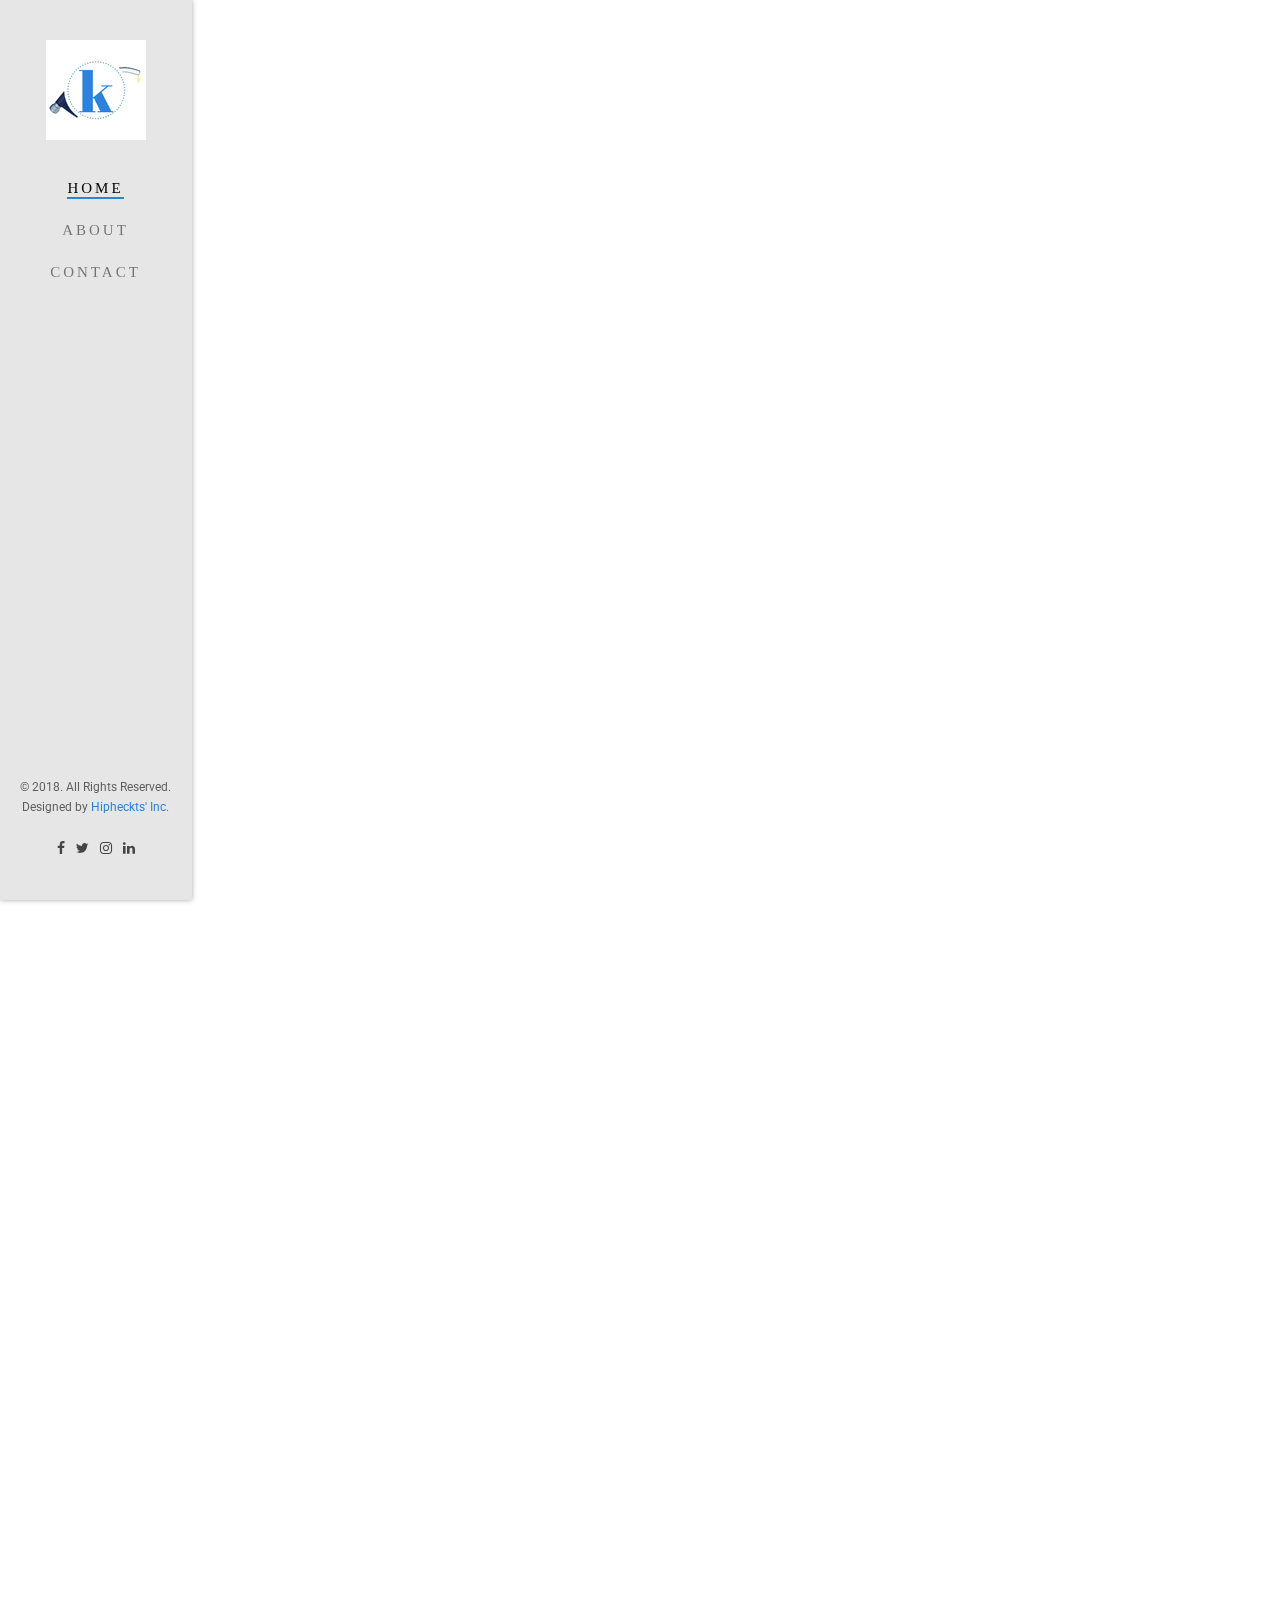
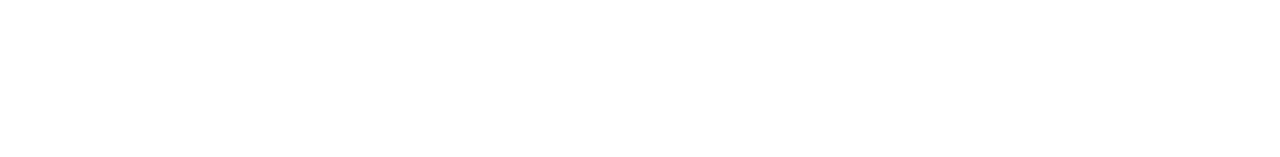
==== about.html @ 9c69fb2a "meta" ====
<!DOCTYPE html>
<!--[if lt IE 7]>      <html class="no-js lt-ie9 lt-ie8 lt-ie7"> <![endif]-->
<!--[if IE 7]>         <html class="no-js lt-ie9 lt-ie8"> <![endif]-->
<!--[if IE 8]>         <html class="no-js lt-ie9"> <![endif]-->
<!--[if gt IE 8]><!-->
<html class="no-js">
<!--<![endif]-->

<head>
    <meta charset="utf-8">
    <meta http-equiv="X-UA-Compatible" content="IE=edge">
    <title>Keemfat</title>
    <meta name="viewport" content="width=device-width, initial-scale=1">
    <meta name="description" content="" />
    <meta name="keywords" content="" />
    <meta name="author" content="Hipheckts' Inc." />

    <!-- 
	//////////////////////////////////////////////////////
		
	Website: 		http://hipheckts.github.io/
	Email: 			hipheckt@gmail.com
	Twitter: 		http://twitter.com/hipheckts
	Facebook: 		https://www.facebook.com/afuwapeifeoluwa

	//////////////////////////////////////////////////////
	-->

    <!-- Facebook and Twitter integration -->
    <meta property="og:title" content="" />
    <meta property="og:image" content="" />
    <meta property="og:url" content="" />
    <meta property="og:site_name" content="" />
    <meta property="og:description" content="" />
    <meta name="twitter:title" content="" />
    <meta name="twitter:image" content="" />
    <meta name="twitter:url" content="" />
    <meta name="twitter:card" content="" />

    <!-- Place favicon.ico and apple-touch-icon.png in the root directory -->
    <link rel="shortcut icon" href="favicon.ico">

    <link href='https://fonts.googleapis.com/css?family=Roboto:400,300,600,400italic,700' rel='stylesheet' type='text/css'>
    <link href='https://fonts.googleapis.com/css?family=Montserrat:400,700' rel='stylesheet' type='text/css'>

    <!-- Animate.css -->
    <link rel="stylesheet" href="css/animate.css">
    <!-- Icomoon Icon Fonts-->
    <link rel="stylesheet" href="css/icomoon.css">
    <!-- Bootstrap  -->
    <link rel="stylesheet" href="css/bootstrap.css">
    <!-- Owl Carousel -->
    <link rel="stylesheet" href="css/owl.carousel.min.css">
    <link rel="stylesheet" href="css/owl.theme.default.min.css">
    <!-- Theme style  -->
    <link rel="stylesheet" href="css/style.css">

    <!-- Modernizr JS -->
    <script src="js/modernizr-2.6.2.min.js"></script>
    <!-- FOR IE9 below -->
    <!--[if lt IE 9]>
	<script src="js/respond.min.js"></script>
	<![endif]-->

</head>

<body>
    <div id="fh5co-page">
        <a href="#" class="js-fh5co-nav-toggle fh5co-nav-toggle"><i></i></a>
        <aside id="fh5co-aside" role="complementary" class="border js-fullheight">

            <h1 id="fh5co-logo">
                <a href="index.html"><img src="images/logo-colored.png" alt="Free HTML5 Bootstrap Website Template"></a>
            </h1>
            <nav id="fh5co-main-menu" role="navigation">
                <ul>
                    <li class="fh5co-active"><a href="index.html">Home</a></li>
                    <li><a href="about.html">About</a></li>
                    <li><a href="contact.html">Contact</a></li>
                </ul>
            </nav>

            <div class="fh5co-footer">
                <p><small>&copy; 2018. All Rights Reserved.</span> <span>Designed by <a href="http://hipheckts.github.co/" target="_blank">Hipheckts' Inc.</a> </span></small></p>
                <ul>
                    <li><a href="#"><i class="icon-facebook"></i></a></li>
                    <li><a href="#"><i class="icon-twitter"></i></a></li>
                    <li><a href="#"><i class="icon-instagram"></i></a></li>
                    <li><a href="#"><i class="icon-linkedin"></i></a></li>
                </ul>
            </div>

        </aside>

        <div id="fh5co-main">

            <div class="fh5co-narrow-content">
                <div class="row">
                    <div class="col-md-5">
                        <h2 class="fh5co-heading animate-box" data-animate-effect="fadeInLeft">Keemfat Engineering Limited</h2>
                        <p class="fh5co-lead animate-box" data-animate-effect="fadeInLeft">Suppliers of different kinds of Petroleum Pumps, Maintenance and Repair Engineers</p>
                        <p class="animate-box" data-animate-effect="fadeInLeft"> We help with the procurement of standard fuel dispenser pumps all over Nigeria.</p>
                    </div>
                    <div class="col-md-6 col-md-push-1 animate-box" data-animate-effect="fadeInLeft">
                        <img src="images/j.jpg" width="auto" height="auto" alt="" class="img-responsive">
                    </div>
                </div>

            </div>

            <div class="fh5co-narrow-content  animate-box fh5co-border-bottom" data-animate-effect="fadeInLeft">
                <h2 class="fh5co-heading">Engineers</span>
                </h2>

                <div class="row">
                    <div class="col-md-4 fh5co-staff">
                        <img src="images/person3.jpg" alt="" class="img-responsive">
                        <h3>Akinbode Abdulhakeem</h3>
                        <h4>Engineer, CEO</h4>
                        <p>A professional mechanical engineer with wide range of experience in hydraulics and petroleum products.</p>
                        <ul class="fh5co-social">
                            <li><a href="#"><i class="icon-google"></i></a></li>
                            <li><a href="#"><i class="icon-dribbble"></i></a></li>
                            <li><a href="#"><i class="icon-twitter"></i></a></li>
                            <li><a href="#"><i class="icon-facebook"></i></a></li>
                            <li><a href="#"><i class="icon-instagram"></i></a></li>
                        </ul>
                    </div>
                </div>
            </div>

            <div class="fh5co-narrow-content">
                <div class="row">
                    <div class="col-md-4 animate-box" data-animate-effect="fadeInLeft">
                        <h1 class="fh5co-heading-colored">Get in touch</h1>
                    </div>
                </div>
                <div class="row">
                    <div class="col-md-12 animate-box" data-animate-effect="fadeInLeft">
                        <p class="fh5co-lead">Reach out to us today...Let's make your plant or station <b> The Next Big Thing</b></p>
                        <p><a href="contact.html" class="btn btn-primary btn-outline">Reach Us NOW!</a></p>
                    </div>

                </div>
            </div>

        </div>
    </div>

    <!-- jQuery -->
    <script src="js/jquery.min.js"></script>
    <!-- jQuery Easing -->
    <script src="js/jquery.easing.1.3.js"></script>
    <!-- Bootstrap -->
    <script src="js/bootstrap.min.js"></script>
    <!-- Carousel -->
    <script src="js/owl.carousel.min.js"></script>
    <!-- Stellar -->
    <script src="js/jquery.stellar.min.js"></script>
    <!-- Waypoints -->
    <script src="js/jquery.waypoints.min.js"></script>
    <!-- Counters -->
    <script src="js/jquery.countTo.js"></script>


    <!-- MAIN JS -->
    <script src="js/main.js"></script>

</body>

</html>
---- css/icomoon.css ----
@font-face {
    font-family: 'icomoon';
    src:    url('../fonts/icomoon/icomoon.eot?195opb');
    src:    url('../fonts/icomoon/icomoon.eot?195opb#iefix') format('embedded-opentype'),
        url('../fonts/icomoon/icomoon.ttf?195opb') format('truetype'),
        url('../fonts/icomoon/icomoon.woff?195opb') format('woff'),
        url('../fonts/icomoon/icomoon.svg?195opb#icomoon') format('svg');
    font-weight: normal;
    font-style: normal;
}

[class^="icon-"], [class*=" icon-"] {
    /* use !important to prevent issues with browser extensions that change fonts */
    font-family: 'icomoon' !important;
    speak: none;
    font-style: normal;
    font-weight: normal;
    font-variant: normal;
    text-transform: none;
    line-height: 1;

    /* Better Font Rendering =========== */
    -webkit-font-smoothing: antialiased;
    -moz-osx-font-smoothing: grayscale;
}

.icon-glass:before {
    content: "\f000";
}
.icon-music:before {
    content: "\f001";
}
.icon-search:before {
    content: "\f002";
}
.icon-envelope-o:before {
    content: "\f003";
}
.icon-heart:before {
    content: "\f004";
}
.icon-star:before {
    content: "\f005";
}
.icon-star-o:before {
    content: "\f006";
}
.icon-user:before {
    content: "\f007";
}
.icon-film:before {
    content: "\f008";
}
.icon-th-large:before {
    content: "\f009";
}
.icon-th:before {
    content: "\f00a";
}
.icon-th-list:before {
    content: "\f00b";
}
.icon-check:before {
    content: "\f00c";
}
.icon-close:before {
    content: "\f00d";
}
.icon-remove:before {
    content: "\f00d";
}
.icon-times:before {
    content: "\f00d";
}
.icon-search-plus:before {
    content: "\f00e";
}
.icon-search-minus:before {
    content: "\f010";
}
.icon-power-off:before {
    content: "\f011";
}
.icon-signal:before {
    content: "\f012";
}
.icon-cog:before {
    content: "\f013";
}
.icon-gear:before {
    content: "\f013";
}
.icon-trash-o:before {
    content: "\f014";
}
.icon-home:before {
    content: "\f015";
}
.icon-file-o:before {
    content: "\f016";
}
.icon-clock-o:before {
    content: "\f017";
}
.icon-road:before {
    content: "\f018";
}
.icon-download:before {
    content: "\f019";
}
.icon-arrow-circle-o-down:before {
    content: "\f01a";
}
.icon-arrow-circle-o-up:before {
    content: "\f01b";
}
.icon-inbox:before {
    content: "\f01c";
}
.icon-play-circle-o:before {
    content: "\f01d";
}
.icon-repeat:before {
    content: "\f01e";
}
.icon-rotate-right:before {
    content: "\f01e";
}
.icon-refresh:before {
    content: "\f021";
}
.icon-list-alt:before {
    content: "\f022";
}
.icon-lock:before {
    content: "\f023";
}
.icon-flag:before {
    content: "\f024";
}
.icon-headphones:before {
    content: "\f025";
}
.icon-volume-off:before {
    content: "\f026";
}
.icon-volume-down:before {
    content: "\f027";
}
.icon-volume-up:before {
    content: "\f028";
}
.icon-qrcode:before {
    content: "\f029";
}
.icon-barcode:before {
    content: "\f02a";
}
.icon-tag:before {
    content: "\f02b";
}
.icon-tags:before {
    content: "\f02c";
}
.icon-book:before {
    content: "\f02d";
}
.icon-bookmark:before {
    content: "\f02e";
}
.icon-print:before {
    content: "\f02f";
}
.icon-camera:before {
    content: "\f030";
}
.icon-font:before {
    content: "\f031";
}
.icon-bold:before {
    content: "\f032";
}
.icon-italic:before {
    content: "\f033";
}
.icon-text-height:before {
    content: "\f034";
}
.icon-text-width:before {
    content: "\f035";
}
.icon-align-left:before {
    content: "\f036";
}
.icon-align-center:before {
    content: "\f037";
}
.icon-align-right:before {
    content: "\f038";
}
.icon-align-justify:before {
    content: "\f039";
}
.icon-list:before {
    content: "\f03a";
}
.icon-dedent:before {
    content: "\f03b";
}
.icon-outdent:before {
    content: "\f03b";
}
.icon-indent:before {
    content: "\f03c";
}
.icon-video-camera:before {
    content: "\f03d";
}
.icon-image:before {
    content: "\f03e";
}
.icon-photo:before {
    content: "\f03e";
}
.icon-picture-o:before {
    content: "\f03e";
}
.icon-pencil:before {
    content: "\f040";
}
.icon-map-marker:before {
    content: "\f041";
}
.icon-adjust:before {
    content: "\f042";
}
.icon-tint:before {
    content: "\f043";
}
.icon-edit:before {
    content: "\f044";
}
.icon-pencil-square-o:before {
    content: "\f044";
}
.icon-share-square-o:before {
    content: "\f045";
}
.icon-check-square-o:before {
    content: "\f046";
}
.icon-arrows:before {
    content: "\f047";
}
.icon-step-backward:before {
    content: "\f048";
}
.icon-fast-backward:before {
    content: "\f049";
}
.icon-backward:before {
    content: "\f04a";
}
.icon-play:before {
    content: "\f04b";
}
.icon-pause:before {
    content: "\f04c";
}
.icon-stop:before {
    content: "\f04d";
}
.icon-forward:before {
    content: "\f04e";
}
.icon-fast-forward:before {
    content: "\f050";
}
.icon-step-forward:before {
    content: "\f051";
}
.icon-eject:before {
    content: "\f052";
}
.icon-chevron-left:before {
    content: "\f053";
}
.icon-chevron-right:before {
    content: "\f054";
}
.icon-plus-circle:before {
    content: "\f055";
}
.icon-minus-circle:before {
    content: "\f056";
}
.icon-times-circle:before {
    content: "\f057";
}
.icon-check-circle:before {
    content: "\f058";
}
.icon-question-circle:before {
    content: "\f059";
}
.icon-info-circle:before {
    content: "\f05a";
}
.icon-crosshairs:before {
    content: "\f05b";
}
.icon-times-circle-o:before {
    content: "\f05c";
}
.icon-check-circle-o:before {
    content: "\f05d";
}
.icon-ban:before {
    content: "\f05e";
}
.icon-arrow-left:before {
    content: "\f060";
}
.icon-arrow-right:before {
    content: "\f061";
}
.icon-arrow-up:before {
    content: "\f062";
}
.icon-arrow-down:before {
    content: "\f063";
}
.icon-mail-forward:before {
    content: "\f064";
}
.icon-share:before {
    content: "\f064";
}
.icon-expand:before {
    content: "\f065";
}
.icon-compress:before {
    content: "\f066";
}
.icon-plus:before {
    content: "\f067";
}
.icon-minus:before {
    content: "\f068";
}
.icon-asterisk:before {
    content: "\f069";
}
.icon-exclamation-circle:before {
    content: "\f06a";
}
.icon-gift:before {
    content: "\f06b";
}
.icon-leaf:before {
    content: "\f06c";
}
.icon-fire:before {
    content: "\f06d";
}
.icon-eye:before {
    content: "\f06e";
}
.icon-eye-slash:before {
    content: "\f070";
}
.icon-exclamation-triangle:before {
    content: "\f071";
}
.icon-warning:before {
    content: "\f071";
}
.icon-plane:before {
    content: "\f072";
}
.icon-calendar:before {
    content: "\f073";
}
.icon-random:before {
    content: "\f074";
}
.icon-comment:before {
    content: "\f075";
}
.icon-magnet:before {
    content: "\f076";
}
.icon-chevron-up:before {
    content: "\f077";
}
.icon-chevron-down:before {
    content: "\f078";
}
.icon-retweet:before {
    content: "\f079";
}
.icon-shopping-cart:before {
    content: "\f07a";
}
.icon-folder:before {
    content: "\f07b";
}
.icon-folder-open:before {
    content: "\f07c";
}
.icon-arrows-v:before {
    content: "\f07d";
}
.icon-arrows-h:before {
    content: "\f07e";
}
.icon-bar-chart:before {
    content: "\f080";
}
.icon-bar-chart-o:before {
    content: "\f080";
}
.icon-twitter-square:before {
    content: "\f081";
}
.icon-facebook-square:before {
    content: "\f082";
}
.icon-camera-retro:before {
    content: "\f083";
}
.icon-key:before {
    content: "\f084";
}
.icon-cogs:before {
    content: "\f085";
}
.icon-gears:before {
    content: "\f085";
}
.icon-comments:before {
    content: "\f086";
}
.icon-thumbs-o-up:before {
    content: "\f087";
}
.icon-thumbs-o-down:before {
    content: "\f088";
}
.icon-star-half:before {
    content: "\f089";
}
.icon-heart-o:before {
    content: "\f08a";
}
.icon-sign-out:before {
    content: "\f08b";
}
.icon-linkedin-square:before {
    content: "\f08c";
}
.icon-thumb-tack:before {
    content: "\f08d";
}
.icon-external-link:before {
    content: "\f08e";
}
.icon-sign-in:before {
    content: "\f090";
}
.icon-trophy:before {
    content: "\f091";
}
.icon-github-square:before {
    content: "\f092";
}
.icon-upload:before {
    content: "\f093";
}
.icon-lemon-o:before {
    content: "\f094";
}
.icon-phone:before {
    content: "\f095";
}
.icon-square-o:before {
    content: "\f096";
}
.icon-bookmark-o:before {
    content: "\f097";
}
.icon-phone-square:before {
    content: "\f098";
}
.icon-twitter:before {
    content: "\f099";
}
.icon-facebook:before {
    content: "\f09a";
}
.icon-facebook-f:before {
    content: "\f09a";
}
.icon-github:before {
    content: "\f09b";
}
.icon-unlock:before {
    content: "\f09c";
}
.icon-credit-card:before {
    content: "\f09d";
}
.icon-feed:before {
    content: "\f09e";
}
.icon-rss:before {
    content: "\f09e";
}
.icon-hdd-o:before {
    content: "\f0a0";
}
.icon-bullhorn:before {
    content: "\f0a1";
}
.icon-bell-o:before {
    content: "\f0a2";
}
.icon-certificate:before {
    content: "\f0a3";
}
.icon-hand-o-right:before {
    content: "\f0a4";
}
.icon-hand-o-left:before {
    content: "\f0a5";
}
.icon-hand-o-up:before {
    content: "\f0a6";
}
.icon-hand-o-down:before {
    content: "\f0a7";
}
.icon-arrow-circle-left:before {
    content: "\f0a8";
}
.icon-arrow-circle-right:before {
    content: "\f0a9";
}
.icon-arrow-circle-up:before {
    content: "\f0aa";
}
.icon-arrow-circle-down:before {
    content: "\f0ab";
}
.icon-globe:before {
    content: "\f0ac";
}
.icon-wrench:before {
    content: "\f0ad";
}
.icon-tasks:before {
    content: "\f0ae";
}
.icon-filter:before {
    content: "\f0b0";
}
.icon-briefcase:before {
    content: "\f0b1";
}
.icon-arrows-alt:before {
    content: "\f0b2";
}
.icon-group:before {
    content: "\f0c0";
}
.icon-users:before {
    content: "\f0c0";
}
.icon-chain:before {
    content: "\f0c1";
}
.icon-link:before {
    content: "\f0c1";
}
.icon-cloud:before {
    content: "\f0c2";
}
.icon-flask:before {
    content: "\f0c3";
}
.icon-cut:before {
    content: "\f0c4";
}
.icon-scissors:before {
    content: "\f0c4";
}
.icon-copy:before {
    content: "\f0c5";
}
.icon-files-o:before {
    content: "\f0c5";
}
.icon-paperclip:before {
    content: "\f0c6";
}
.icon-floppy-o:before {
    content: "\f0c7";
}
.icon-save:before {
    content: "\f0c7";
}
.icon-square:before {
    content: "\f0c8";
}
.icon-bars:before {
    content: "\f0c9";
}
.icon-navicon:before {
    content: "\f0c9";
}
.icon-reorder:before {
    content: "\f0c9";
}
.icon-list-ul:before {
    content: "\f0ca";
}
.icon-list-ol:before {
    content: "\f0cb";
}
.icon-strikethrough:before {
    content: "\f0cc";
}
.icon-underline:before {
    content: "\f0cd";
}
.icon-table:before {
    content: "\f0ce";
}
.icon-magic:before {
    content: "\f0d0";
}
.icon-truck:before {
    content: "\f0d1";
}
.icon-pinterest:before {
    content: "\f0d2";
}
.icon-pinterest-square:before {
    content: "\f0d3";
}
.icon-google-plus-square:before {
    content: "\f0d4";
}
.icon-google-plus:before {
    content: "\f0d5";
}
.icon-money:before {
    content: "\f0d6";
}
.icon-caret-down:before {
    content: "\f0d7";
}
.icon-caret-up:before {
    content: "\f0d8";
}
.icon-caret-left:before {
    content: "\f0d9";
}
.icon-caret-right:before {
    content: "\f0da";
}
.icon-columns:before {
    content: "\f0db";
}
.icon-sort:before {
    content: "\f0dc";
}
.icon-unsorted:before {
    content: "\f0dc";
}
.icon-sort-desc:before {
    content: "\f0dd";
}
.icon-sort-down:before {
    content: "\f0dd";
}
.icon-sort-asc:before {
    content: "\f0de";
}
.icon-sort-up:before {
    content: "\f0de";
}
.icon-envelope:before {
    content: "\f0e0";
}
.icon-linkedin:before {
    content: "\f0e1";
}
.icon-rotate-left:before {
    content: "\f0e2";
}
.icon-undo:before {
    content: "\f0e2";
}
.icon-gavel:before {
    content: "\f0e3";
}
.icon-legal:before {
    content: "\f0e3";
}
.icon-dashboard:before {
    content: "\f0e4";
}
.icon-tachometer:before {
    content: "\f0e4";
}
.icon-comment-o:before {
    content: "\f0e5";
}
.icon-comments-o:before {
    content: "\f0e6";
}
.icon-bolt:before {
    content: "\f0e7";
}
.icon-flash:before {
    content: "\f0e7";
}
.icon-sitemap:before {
    content: "\f0e8";
}
.icon-umbrella:before {
    content: "\f0e9";
}
.icon-clipboard:before {
    content: "\f0ea";
}
.icon-paste:before {
    content: "\f0ea";
}
.icon-lightbulb-o:before {
    content: "\f0eb";
}
.icon-exchange:before {
    content: "\f0ec";
}
.icon-cloud-download:before {
    content: "\f0ed";
}
.icon-cloud-upload:before {
    content: "\f0ee";
}
.icon-user-md:before {
    content: "\f0f0";
}
.icon-stethoscope:before {
    content: "\f0f1";
}
.icon-suitcase:before {
    content: "\f0f2";
}
.icon-bell:before {
    content: "\f0f3";
}
.icon-coffee:before {
    content: "\f0f4";
}
.icon-cutlery:before {
    content: "\f0f5";
}
.icon-file-text-o:before {
    content: "\f0f6";
}
.icon-building-o:before {
    content: "\f0f7";
}
.icon-hospital-o:before {
    content: "\f0f8";
}
.icon-ambulance:before {
    content: "\f0f9";
}
.icon-medkit:before {
    content: "\f0fa";
}
.icon-fighter-jet:before {
    content: "\f0fb";
}
.icon-beer:before {
    content: "\f0fc";
}
.icon-h-square:before {
    content: "\f0fd";
}
.icon-plus-square:before {
    content: "\f0fe";
}
.icon-angle-double-left:before {
    content: "\f100";
}
.icon-angle-double-right:before {
    content: "\f101";
}
.icon-angle-double-up:before {
    content: "\f102";
}
.icon-angle-double-down:before {
    content: "\f103";
}
.icon-angle-left:before {
    content: "\f104";
}
.icon-angle-right:before {
    content: "\f105";
}
.icon-angle-up:before {
    content: "\f106";
}
.icon-angle-down:before {
    content: "\f107";
}
.icon-desktop:before {
    content: "\f108";
}
.icon-laptop:before {
    content: "\f109";
}
.icon-tablet:before {
    content: "\f10a";
}
.icon-mobile:before {
    content: "\f10b";
}
.icon-mobile-phone:before {
    content: "\f10b";
}
.icon-circle-o:before {
    content: "\f10c";
}
.icon-quote-left:before {
    content: "\f10d";
}
.icon-quote-right:before {
    content: "\f10e";
}
.icon-spinner:before {
    content: "\f110";
}
.icon-circle:before {
    content: "\f111";
}
.icon-mail-reply:before {
    content: "\f112";
}
.icon-reply:before {
    content: "\f112";
}
.icon-github-alt:before {
    content: "\f113";
}
.icon-folder-o:before {
    content: "\f114";
}
.icon-folder-open-o:before {
    content: "\f115";
}
.icon-smile-o:before {
    content: "\f118";
}
.icon-frown-o:before {
    content: "\f119";
}
.icon-meh-o:before {
    content: "\f11a";
}
.icon-gamepad:before {
    content: "\f11b";
}
.icon-keyboard-o:before {
    content: "\f11c";
}
.icon-flag-o:before {
    content: "\f11d";
}
.icon-flag-checkered:before {
    content: "\f11e";
}
.icon-terminal:before {
    content: "\f120";
}
.icon-code:before {
    content: "\f121";
}
.icon-mail-reply-all:before {
    content: "\f122";
}
.icon-reply-all:before {
    content: "\f122";
}
.icon-star-half-empty:before {
    content: "\f123";
}
.icon-star-half-full:before {
    content: "\f123";
}
.icon-star-half-o:before {
    content: "\f123";
}
.icon-location-arrow:before {
    content: "\f124";
}
.icon-crop:before {
    content: "\f125";
}
.icon-code-fork:before {
    content: "\f126";
}
.icon-chain-broken:before {
    content: "\f127";
}
.icon-unlink:before {
    content: "\f127";
}
.icon-question:before {
    content: "\f128";
}
.icon-info:before {
    content: "\f129";
}
.icon-exclamation:before {
    content: "\f12a";
}
.icon-superscript:before {
    content: "\f12b";
}
.icon-subscript:before {
    content: "\f12c";
}
.icon-eraser:before {
    content: "\f12d";
}
.icon-puzzle-piece:before {
    content: "\f12e";
}
.icon-microphone:before {
    content: "\f130";
}
.icon-microphone-slash:before {
    content: "\f131";
}
.icon-shield:before {
    content: "\f132";
}
.icon-calendar-o:before {
    content: "\f133";
}
.icon-fire-extinguisher:before {
    content: "\f134";
}
.icon-rocket:before {
    content: "\f135";
}
.icon-maxcdn:before {
    content: "\f136";
}
.icon-chevron-circle-left:before {
    content: "\f137";
}
.icon-chevron-circle-right:before {
    content: "\f138";
}
.icon-chevron-circle-up:before {
    content: "\f139";
}
.icon-chevron-circle-down:before {
    content: "\f13a";
}
.icon-html5:before {
    content: "\f13b";
}
.icon-css3:before {
    content: "\f13c";
}
.icon-anchor:before {
    content: "\f13d";
}
.icon-unlock-alt:before {
    content: "\f13e";
}
.icon-bullseye:before {
    content: "\f140";
}
.icon-ellipsis-h:before {
    content: "\f141";
}
.icon-ellipsis-v:before {
    content: "\f142";
}
.icon-rss-square:before {
    content: "\f143";
}
.icon-play-circle:before {
    content: "\f144";
}
.icon-ticket:before {
    content: "\f145";
}
.icon-minus-square:before {
    content: "\f146";
}
.icon-minus-square-o:before {
    content: "\f147";
}
.icon-level-up:before {
    content: "\f148";
}
.icon-level-down:before {
    content: "\f149";
}
.icon-check-square:before {
    content: "\f14a";
}
.icon-pencil-square:before {
    content: "\f14b";
}
.icon-external-link-square:before {
    content: "\f14c";
}
.icon-share-square:before {
    content: "\f14d";
}
.icon-compass:before {
    content: "\f14e";
}
.icon-caret-square-o-down:before {
    content: "\f150";
}
.icon-toggle-down:before {
    content: "\f150";
}
.icon-caret-square-o-up:before {
    content: "\f151";
}
.icon-toggle-up:before {
    content: "\f151";
}
.icon-caret-square-o-right:before {
    content: "\f152";
}
.icon-toggle-right:before {
    content: "\f152";
}
.icon-eur:before {
    content: "\f153";
}
.icon-euro:before {
    content: "\f153";
}
.icon-gbp:before {
    content: "\f154";
}
.icon-dollar:before {
    content: "\f155";
}
.icon-usd:before {
    content: "\f155";
}
.icon-inr:before {
    content: "\f156";
}
.icon-rupee:before {
    content: "\f156";
}
.icon-cny:before {
    content: "\f157";
}
.icon-jpy:before {
    content: "\f157";
}
.icon-rmb:before {
    content: "\f157";
}
.icon-yen:before {
    content: "\f157";
}
.icon-rouble:before {
    content: "\f158";
}
.icon-rub:before {
    content: "\f158";
}
.icon-ruble:before {
    content: "\f158";
}
.icon-krw:before {
    content: "\f159";
}
.icon-won:before {
    content: "\f159";
}
.icon-bitcoin:before {
    content: "\f15a";
}
.icon-btc:before {
    content: "\f15a";
}
.icon-file:before {
    content: "\f15b";
}
.icon-file-text:before {
    content: "\f15c";
}
.icon-sort-alpha-asc:before {
    content: "\f15d";
}
.icon-sort-alpha-desc:before {
    content: "\f15e";
}
.icon-sort-amount-asc:before {
    content: "\f160";
}
.icon-sort-amount-desc:before {
    content: "\f161";
}
.icon-sort-numeric-asc:before {
    content: "\f162";
}
.icon-sort-numeric-desc:before {
    content: "\f163";
}
.icon-thumbs-up:before {
    content: "\f164";
}
.icon-thumbs-down:before {
    content: "\f165";
}
.icon-youtube-square:before {
    content: "\f166";
}
.icon-youtube:before {
    content: "\f167";
}
.icon-xing:before {
    content: "\f168";
}
.icon-xing-square:before {
    content: "\f169";
}
.icon-youtube-play:before {
    content: "\f16a";
}
.icon-dropbox:before {
    content: "\f16b";
}
.icon-stack-overflow:before {
    content: "\f16c";
}
.icon-instagram:before {
    content: "\f16d";
}
.icon-flickr:before {
    content: "\f16e";
}
.icon-adn:before {
    content: "\f170";
}
.icon-bitbucket:before {
    content: "\f171";
}
.icon-bitbucket-square:before {
    content: "\f172";
}
.icon-tumblr:before {
    content: "\f173";
}
.icon-tumblr-square:before {
    content: "\f174";
}
.icon-long-arrow-down:before {
    content: "\f175";
}
.icon-long-arrow-up:before {
    content: "\f176";
}
.icon-long-arrow-left:before {
    content: "\f177";
}
.icon-long-arrow-right:before {
    content: "\f178";
}
.icon-apple:before {
    content: "\f179";
}
.icon-windows:before {
    content: "\f17a";
}
.icon-android:before {
    content: "\f17b";
}
.icon-linux:before {
    content: "\f17c";
}
.icon-dribbble:before {
    content: "\f17d";
}
.icon-skype:before {
    content: "\f17e";
}
.icon-foursquare:before {
    content: "\f180";
}
.icon-trello:before {
    content: "\f181";
}
.icon-female:before {
    content: "\f182";
}
.icon-male:before {
    content: "\f183";
}
.icon-gittip:before {
    content: "\f184";
}
.icon-gratipay:before {
    content: "\f184";
}
.icon-sun-o:before {
    content: "\f185";
}
.icon-moon-o:before {
    content: "\f186";
}
.icon-archive:before {
    content: "\f187";
}
.icon-bug:before {
    content: "\f188";
}
.icon-vk:before {
    content: "\f189";
}
.icon-weibo:before {
    content: "\f18a";
}
.icon-renren:before {
    content: "\f18b";
}
.icon-pagelines:before {
    content: "\f18c";
}
.icon-stack-exchange:before {
    content: "\f18d";
}
.icon-arrow-circle-o-right:before {
    content: "\f18e";
}
.icon-arrow-circle-o-left:before {
    content: "\f190";
}
.icon-caret-square-o-left:before {
    content: "\f191";
}
.icon-toggle-left:before {
    content: "\f191";
}
.icon-dot-circle-o:before {
    content: "\f192";
}
.icon-wheelchair:before {
    content: "\f193";
}
.icon-vimeo-square:before {
    content: "\f194";
}
.icon-try:before {
    content: "\f195";
}
.icon-turkish-lira:before {
    content: "\f195";
}
.icon-plus-square-o:before {
    content: "\f196";
}
.icon-space-shuttle:before {
    content: "\f197";
}
.icon-slack:before {
    content: "\f198";
}
.icon-envelope-square:before {
    content: "\f199";
}
.icon-wordpress:before {
    content: "\f19a";
}
.icon-openid:before {
    content: "\f19b";
}
.icon-bank:before {
    content: "\f19c";
}
.icon-institution:before {
    content: "\f19c";
}
.icon-university:before {
    content: "\f19c";
}
.icon-graduation-cap:before {
    content: "\f19d";
}
.icon-mortar-board:before {
    content: "\f19d";
}
.icon-yahoo:before {
    content: "\f19e";
}
.icon-google:before {
    content: "\f1a0";
}
.icon-reddit:before {
    content: "\f1a1";
}
.icon-reddit-square:before {
    content: "\f1a2";
}
.icon-stumbleupon-circle:before {
    content: "\f1a3";
}
.icon-stumbleupon:before {
    content: "\f1a4";
}
.icon-delicious:before {
    content: "\f1a5";
}
.icon-digg:before {
    content: "\f1a6";
}
.icon-pied-piper-pp:before {
    content: "\f1a7";
}
.icon-pied-piper-alt:before {
    content: "\f1a8";
}
.icon-drupal:before {
    content: "\f1a9";
}
.icon-joomla:before {
    content: "\f1aa";
}
.icon-language:before {
    content: "\f1ab";
}
.icon-fax:before {
    content: "\f1ac";
}
.icon-building:before {
    content: "\f1ad";
}
.icon-child:before {
    content: "\f1ae";
}
.icon-paw:before {
    content: "\f1b0";
}
.icon-spoon:before {
    content: "\f1b1";
}
.icon-cube:before {
    content: "\f1b2";
}
.icon-cubes:before {
    content: "\f1b3";
}
.icon-behance:before {
    content: "\f1b4";
}
.icon-behance-square:before {
    content: "\f1b5";
}
.icon-steam:before {
    content: "\f1b6";
}
.icon-steam-square:before {
    content: "\f1b7";
}
.icon-recycle:before {
    content: "\f1b8";
}
.icon-automobile:before {
    content: "\f1b9";
}
.icon-car:before {
    content: "\f1b9";
}
.icon-cab:before {
    content: "\f1ba";
}
.icon-taxi:before {
    content: "\f1ba";
}
.icon-tree:before {
    content: "\f1bb";
}
.icon-spotify:before {
    content: "\f1bc";
}
.icon-deviantart:before {
    content: "\f1bd";
}
.icon-soundcloud:before {
    content: "\f1be";
}
.icon-database:before {
    content: "\f1c0";
}
.icon-file-pdf-o:before {
    content: "\f1c1";
}
.icon-file-word-o:before {
    content: "\f1c2";
}
.icon-file-excel-o:before {
    content: "\f1c3";
}
.icon-file-powerpoint-o:before {
    content: "\f1c4";
}
.icon-file-image-o:before {
    content: "\f1c5";
}
.icon-file-photo-o:before {
    content: "\f1c5";
}
.icon-file-picture-o:before {
    content: "\f1c5";
}
.icon-file-archive-o:before {
    content: "\f1c6";
}
.icon-file-zip-o:before {
    content: "\f1c6";
}
.icon-file-audio-o:before {
    content: "\f1c7";
}
.icon-file-sound-o:before {
    content: "\f1c7";
}
.icon-file-movie-o:before {
    content: "\f1c8";
}
.icon-file-video-o:before {
    content: "\f1c8";
}
.icon-file-code-o:before {
    content: "\f1c9";
}
.icon-vine:before {
    content: "\f1ca";
}
.icon-codepen:before {
    content: "\f1cb";
}
.icon-jsfiddle:before {
    content: "\f1cc";
}
.icon-life-bouy:before {
    content: "\f1cd";
}
.icon-life-buoy:before {
    content: "\f1cd";
}
.icon-life-ring:before {
    content: "\f1cd";
}
.icon-life-saver:before {
    content: "\f1cd";
}
.icon-support:before {
    content: "\f1cd";
}
.icon-circle-o-notch:before {
    content: "\f1ce";
}
.icon-ra:before {
    content: "\f1d0";
}
.icon-rebel:before {
    content: "\f1d0";
}
.icon-resistance:before {
    content: "\f1d0";
}
.icon-empire:before {
    content: "\f1d1";
}
.icon-ge:before {
    content: "\f1d1";
}
.icon-git-square:before {
    content: "\f1d2";
}
.icon-git:before {
    content: "\f1d3";
}
.icon-hacker-news:before {
    content: "\f1d4";
}
.icon-y-combinator-square:before {
    content: "\f1d4";
}
.icon-yc-square:before {
    content: "\f1d4";
}
.icon-tencent-weibo:before {
    content: "\f1d5";
}
.icon-qq:before {
    content: "\f1d6";
}
.icon-wechat:before {
    content: "\f1d7";
}
.icon-weixin:before {
    content: "\f1d7";
}
.icon-paper-plane:before {
    content: "\f1d8";
}
.icon-send:before {
    content: "\f1d8";
}
.icon-paper-plane-o:before {
    content: "\f1d9";
}
.icon-send-o:before {
    content: "\f1d9";
}
.icon-history:before {
    content: "\f1da";
}
.icon-circle-thin:before {
    content: "\f1db";
}
.icon-header:before {
    content: "\f1dc";
}
.icon-paragraph:before {
    content: "\f1dd";
}
.icon-sliders:before {
    content: "\f1de";
}
.icon-share-alt:before {
    content: "\f1e0";
}
.icon-share-alt-square:before {
    content: "\f1e1";
}
.icon-bomb:before {
    content: "\f1e2";
}
.icon-futbol-o:before {
    content: "\f1e3";
}
.icon-soccer-ball-o:before {
    content: "\f1e3";
}
.icon-tty:before {
    content: "\f1e4";
}
.icon-binoculars:before {
    content: "\f1e5";
}
.icon-plug:before {
    content: "\f1e6";
}
.icon-slideshare:before {
    content: "\f1e7";
}
.icon-twitch:before {
    content: "\f1e8";
}
.icon-yelp:before {
    content: "\f1e9";
}
.icon-newspaper-o:before {
    content: "\f1ea";
}
.icon-wifi:before {
    content: "\f1eb";
}
.icon-calculator:before {
    content: "\f1ec";
}
.icon-paypal:before {
    content: "\f1ed";
}
.icon-google-wallet:before {
    content: "\f1ee";
}
.icon-cc-visa:before {
    content: "\f1f0";
}
.icon-cc-mastercard:before {
    content: "\f1f1";
}
.icon-cc-discover:before {
    content: "\f1f2";
}
.icon-cc-amex:before {
    content: "\f1f3";
}
.icon-cc-paypal:before {
    content: "\f1f4";
}
.icon-cc-stripe:before {
    content: "\f1f5";
}
.icon-bell-slash:before {
    content: "\f1f6";
}
.icon-bell-slash-o:before {
    content: "\f1f7";
}
.icon-trash:before {
    content: "\f1f8";
}
.icon-copyright:before {
    content: "\f1f9";
}
.icon-at:before {
    content: "\f1fa";
}
.icon-eyedropper:before {
    content: "\f1fb";
}
.icon-paint-brush:before {
    content: "\f1fc";
}
.icon-birthday-cake:before {
    content: "\f1fd";
}
.icon-area-chart:before {
    content: "\f1fe";
}
.icon-pie-chart:before {
    content: "\f200";
}
.icon-line-chart:before {
    content: "\f201";
}
.icon-lastfm:before {
    content: "\f202";
}
.icon-lastfm-square:before {
    content: "\f203";
}
.icon-toggle-off:before {
    content: "\f204";
}
.icon-toggle-on:before {
    content: "\f205";
}
.icon-bicycle:before {
    content: "\f206";
}
.icon-bus:before {
    content: "\f207";
}
.icon-ioxhost:before {
    content: "\f208";
}
.icon-angellist:before {
    content: "\f209";
}
.icon-cc:before {
    content: "\f20a";
}
.icon-ils:before {
    content: "\f20b";
}
.icon-shekel:before {
    content: "\f20b";
}
.icon-sheqel:before {
    content: "\f20b";
}
.icon-meanpath:before {
    content: "\f20c";
}
.icon-buysellads:before {
    content: "\f20d";
}
.icon-connectdevelop:before {
    content: "\f20e";
}
.icon-dashcube:before {
    content: "\f210";
}
.icon-forumbee:before {
    content: "\f211";
}
.icon-leanpub:before {
    content: "\f212";
}
.icon-sellsy:before {
    content: "\f213";
}
.icon-shirtsinbulk:before {
    content: "\f214";
}
.icon-simplybuilt:before {
    content: "\f215";
}
.icon-skyatlas:before {
    content: "\f216";
}
.icon-cart-plus:before {
    content: "\f217";
}
.icon-cart-arrow-down:before {
    content: "\f218";
}
.icon-diamond:before {
    content: "\f219";
}
.icon-ship:before {
    content: "\f21a";
}
.icon-user-secret:before {
    content: "\f21b";
}
.icon-motorcycle:before {
    content: "\f21c";
}
.icon-street-view:before {
    content: "\f21d";
}
.icon-heartbeat:before {
    content: "\f21e";
}
.icon-venus:before {
    content: "\f221";
}
.icon-mars:before {
    content: "\f222";
}
.icon-mercury:before {
    content: "\f223";
}
.icon-intersex:before {
    content: "\f224";
}
.icon-transgender:before {
    content: "\f224";
}
.icon-transgender-alt:before {
    content: "\f225";
}
.icon-venus-double:before {
    content: "\f226";
}
.icon-mars-double:before {
    content: "\f227";
}
.icon-venus-mars:before {
    content: "\f228";
}
.icon-mars-stroke:before {
    content: "\f229";
}
.icon-mars-stroke-v:before {
    content: "\f22a";
}
.icon-mars-stroke-h:before {
    content: "\f22b";
}
.icon-neuter:before {
    content: "\f22c";
}
.icon-genderless:before {
    content: "\f22d";
}
.icon-facebook-official:before {
    content: "\f230";
}
.icon-pinterest-p:before {
    content: "\f231";
}
.icon-whatsapp:before {
    content: "\f232";
}
.icon-server:before {
    content: "\f233";
}
.icon-user-plus:before {
    content: "\f234";
}
.icon-user-times:before {
    content: "\f235";
}
.icon-bed:before {
    content: "\f236";
}
.icon-hotel:before {
    content: "\f236";
}
.icon-viacoin:before {
    content: "\f237";
}
.icon-train:before {
    content: "\f238";
}
.icon-subway:before {
    content: "\f239";
}
.icon-medium:before {
    content: "\f23a";
}
.icon-y-combinator:before {
    content: "\f23b";
}
.icon-yc:before {
    content: "\f23b";
}
.icon-optin-monster:before {
    content: "\f23c";
}
.icon-opencart:before {
    content: "\f23d";
}
.icon-expeditedssl:before {
    content: "\f23e";
}
.icon-battery-4:before {
    content: "\f240";
}
.icon-battery-full:before {
    content: "\f240";
}
.icon-battery-3:before {
    content: "\f241";
}
.icon-battery-three-quarters:before {
    content: "\f241";
}
.icon-battery-2:before {
    content: "\f242";
}
.icon-battery-half:before {
    content: "\f242";
}
.icon-battery-1:before {
    content: "\f243";
}
.icon-battery-quarter:before {
    content: "\f243";
}
.icon-battery-0:before {
    content: "\f244";
}
.icon-battery-empty:before {
    content: "\f244";
}
.icon-mouse-pointer:before {
    content: "\f245";
}
.icon-i-cursor:before {
    content: "\f246";
}
.icon-object-group:before {
    content: "\f247";
}
.icon-object-ungroup:before {
    content: "\f248";
}
.icon-sticky-note:before {
    content: "\f249";
}
.icon-sticky-note-o:before {
    content: "\f24a";
}
.icon-cc-jcb:before {
    content: "\f24b";
}
.icon-cc-diners-club:before {
    content: "\f24c";
}
.icon-clone:before {
    content: "\f24d";
}
.icon-balance-scale:before {
    content: "\f24e";
}
.icon-hourglass-o:before {
    content: "\f250";
}
.icon-hourglass-1:before {
    content: "\f251";
}
.icon-hourglass-start:before {
    content: "\f251";
}
.icon-hourglass-2:before {
    content: "\f252";
}
.icon-hourglass-half:before {
    content: "\f252";
}
.icon-hourglass-3:before {
    content: "\f253";
}
.icon-hourglass-end:before {
    content: "\f253";
}
.icon-hourglass:before {
    content: "\f254";
}
.icon-hand-grab-o:before {
    content: "\f255";
}
.icon-hand-rock-o:before {
    content: "\f255";
}
.icon-hand-paper-o:before {
    content: "\f256";
}
.icon-hand-stop-o:before {
    content: "\f256";
}
.icon-hand-scissors-o:before {
    content: "\f257";
}
.icon-hand-lizard-o:before {
    content: "\f258";
}
.icon-hand-spock-o:before {
    content: "\f259";
}
.icon-hand-pointer-o:before {
    content: "\f25a";
}
.icon-hand-peace-o:before {
    content: "\f25b";
}
.icon-trademark:before {
    content: "\f25c";
}
.icon-registered:before {
    content: "\f25d";
}
.icon-creative-commons:before {
    content: "\f25e";
}
.icon-gg:before {
    content: "\f260";
}
.icon-gg-circle:before {
    content: "\f261";
}
.icon-tripadvisor:before {
    content: "\f262";
}
.icon-odnoklassniki:before {
    content: "\f263";
}
.icon-odnoklassniki-square:before {
    content: "\f264";
}
.icon-get-pocket:before {
    content: "\f265";
}
.icon-wikipedia-w:before {
    content: "\f266";
}
.icon-safari:before {
    content: "\f267";
}
.icon-chrome:before {
    content: "\f268";
}
.icon-firefox:before {
    content: "\f269";
}
.icon-opera:before {
    content: "\f26a";
}
.icon-internet-explorer:before {
    content: "\f26b";
}
.icon-television:before {
    content: "\f26c";
}
.icon-tv:before {
    content: "\f26c";
}
.icon-contao:before {
    content: "\f26d";
}
.icon-500px:before {
    content: "\f26e";
}
.icon-amazon:before {
    content: "\f270";
}
.icon-calendar-plus-o:before {
    content: "\f271";
}
.icon-calendar-minus-o:before {
    content: "\f272";
}
.icon-calendar-times-o:before {
    content: "\f273";
}
.icon-calendar-check-o:before {
    content: "\f274";
}
.icon-industry:before {
    content: "\f275";
}
.icon-map-pin:before {
    content: "\f276";
}
.icon-map-signs:before {
    content: "\f277";
}
.icon-map-o:before {
    content: "\f278";
}
.icon-map:before {
    content: "\f279";
}
.icon-commenting:before {
    content: "\f27a";
}
.icon-commenting-o:before {
    content: "\f27b";
}
.icon-houzz:before {
    content: "\f27c";
}
.icon-vimeo:before {
    content: "\f27d";
}
.icon-black-tie:before {
    content: "\f27e";
}
.icon-fonticons:before {
    content: "\f280";
}
.icon-reddit-alien:before {
    content: "\f281";
}
.icon-edge:before {
    content: "\f282";
}
.icon-credit-card-alt:before {
    content: "\f283";
}
.icon-codiepie:before {
    content: "\f284";
}
.icon-modx:before {
    content: "\f285";
}
.icon-fort-awesome:before {
    content: "\f286";
}
.icon-usb:before {
    content: "\f287";
}
.icon-product-hunt:before {
    content: "\f288";
}
.icon-mixcloud:before {
    content: "\f289";
}
.icon-scribd:before {
    content: "\f28a";
}
.icon-pause-circle:before {
    content: "\f28b";
}
.icon-pause-circle-o:before {
    content: "\f28c";
}
.icon-stop-circle:before {
    content: "\f28d";
}
.icon-stop-circle-o:before {
    content: "\f28e";
}
.icon-shopping-bag:before {
    content: "\f290";
}
.icon-shopping-basket:before {
    content: "\f291";
}
.icon-hashtag:before {
    content: "\f292";
}
.icon-bluetooth:before {
    content: "\f293";
}
.icon-bluetooth-b:before {
    content: "\f294";
}
.icon-percent:before {
    content: "\f295";
}
.icon-gitlab:before {
    content: "\f296";
}
.icon-wpbeginner:before {
    content: "\f297";
}
.icon-wpforms:before {
    content: "\f298";
}
.icon-envira:before {
    content: "\f299";
}
.icon-universal-access:before {
    content: "\f29a";
}
.icon-wheelchair-alt:before {
    content: "\f29b";
}
.icon-question-circle-o:before {
    content: "\f29c";
}
.icon-blind:before {
    content: "\f29d";
}
.icon-audio-description:before {
    content: "\f29e";
}
.icon-volume-control-phone:before {
    content: "\f2a0";
}
.icon-braille:before {
    content: "\f2a1";
}
.icon-assistive-listening-systems:before {
    content: "\f2a2";
}
.icon-american-sign-language-interpreting:before {
    content: "\f2a3";
}
.icon-asl-interpreting:before {
    content: "\f2a3";
}
.icon-deaf:before {
    content: "\f2a4";
}
.icon-deafness:before {
    content: "\f2a4";
}
.icon-hard-of-hearing:before {
    content: "\f2a4";
}
.icon-glide:before {
    content: "\f2a5";
}
.icon-glide-g:before {
    content: "\f2a6";
}
.icon-sign-language:before {
    content: "\f2a7";
}
.icon-signing:before {
    content: "\f2a7";
}
.icon-low-vision:before {
    content: "\f2a8";
}
.icon-viadeo:before {
    content: "\f2a9";
}
.icon-viadeo-square:before {
    content: "\f2aa";
}
.icon-snapchat:before {
    content: "\f2ab";
}
.icon-snapchat-ghost:before {
    content: "\f2ac";
}
.icon-snapchat-square:before {
    content: "\f2ad";
}
.icon-pied-piper:before {
    content: "\f2ae";
}
.icon-first-order:before {
    content: "\f2b0";
}
.icon-yoast:before {
    content: "\f2b1";
}
.icon-themeisle:before {
    content: "\f2b2";
}
.icon-google-plus-circle:before {
    content: "\f2b3";
}
.icon-google-plus-official:before {
    content: "\f2b3";
}
.icon-fa:before {
    content: "\f2b4";
}
.icon-font-awesome:before {
    content: "\f2b4";
}
.icon-mobile2:before {
    content: "\e000";
}
.icon-laptop2:before {
    content: "\e001";
}
.icon-desktop2:before {
    content: "\e002";
}
.icon-tablet2:before {
    content: "\e003";
}
.icon-phone2:before {
    content: "\e004";
}
.icon-document:before {
    content: "\e005";
}
.icon-documents:before {
    content: "\e006";
}
.icon-search2:before {
    content: "\e007";
}
.icon-clipboard2:before {
    content: "\e008";
}
.icon-newspaper:before {
    content: "\e009";
}
.icon-notebook:before {
    content: "\e00a";
}
.icon-book-open:before {
    content: "\e00b";
}
.icon-browser:before {
    content: "\e00c";
}
.icon-calendar2:before {
    content: "\e00d";
}
.icon-presentation:before {
    content: "\e00e";
}
.icon-picture:before {
    content: "\e00f";
}
.icon-pictures:before {
    content: "\e010";
}
.icon-video:before {
    content: "\e011";
}
.icon-camera2:before {
    content: "\e012";
}
.icon-printer:before {
    content: "\e013";
}
.icon-toolbox:before {
    content: "\e014";
}
.icon-briefcase2:before {
    content: "\e015";
}
.icon-wallet:before {
    content: "\e016";
}
.icon-gift2:before {
    content: "\e017";
}
.icon-bargraph:before {
    content: "\e018";
}
.icon-grid:before {
    content: "\e019";
}
.icon-expand2:before {
    content: "\e01a";
}
.icon-focus:before {
    content: "\e01b";
}
.icon-edit2:before {
    content: "\e01c";
}
.icon-adjustments:before {
    content: "\e01d";
}
.icon-ribbon:before {
    content: "\e01e";
}
.icon-hourglass2:before {
    content: "\e01f";
}
.icon-lock2:before {
    content: "\e020";
}
.icon-megaphone:before {
    content: "\e021";
}
.icon-shield2:before {
    content: "\e022";
}
.icon-trophy2:before {
    content: "\e023";
}
.icon-flag2:before {
    content: "\e024";
}
.icon-map2:before {
    content: "\e025";
}
.icon-puzzle:before {
    content: "\e026";
}
.icon-basket:before {
    content: "\e027";
}
.icon-envelope2:before {
    content: "\e028";
}
.icon-streetsign:before {
    content: "\e029";
}
.icon-telescope:before {
    content: "\e02a";
}
.icon-gears2:before {
    content: "\e02b";
}
.icon-key2:before {
    content: "\e02c";
}
.icon-paperclip2:before {
    content: "\e02d";
}
.icon-attachment:before {
    content: "\e02e";
}
.icon-pricetags:before {
    content: "\e02f";
}
.icon-lightbulb:before {
    content: "\e030";
}
.icon-layers:before {
    content: "\e031";
}
.icon-pencil2:before {
    content: "\e032";
}
.icon-tools:before {
    content: "\e033";
}
.icon-tools-2:before {
    content: "\e034";
}
.icon-scissors2:before {
    content: "\e035";
}
.icon-paintbrush:before {
    content: "\e036";
}
.icon-magnifying-glass:before {
    content: "\e037";
}
.icon-circle-compass:before {
    content: "\e038";
}
.icon-linegraph:before {
    content: "\e039";
}
.icon-mic:before {
    content: "\e03a";
}
.icon-strategy:before {
    content: "\e03b";
}
.icon-beaker:before {
    content: "\e03c";
}
.icon-caution:before {
    content: "\e03d";
}
.icon-recycle2:before {
    content: "\e03e";
}
.icon-anchor2:before {
    content: "\e03f";
}
.icon-profile-male:before {
    content: "\e040";
}
.icon-profile-female:before {
    content: "\e041";
}
.icon-bike:before {
    content: "\e042";
}
.icon-wine:before {
    content: "\e043";
}
.icon-hotairballoon:before {
    content: "\e044";
}
.icon-globe2:before {
    content: "\e045";
}
.icon-genius:before {
    content: "\e046";
}
.icon-map-pin2:before {
    content: "\e047";
}
.icon-dial:before {
    content: "\e048";
}
.icon-chat:before {
    content: "\e049";
}
.icon-heart2:before {
    content: "\e04a";
}
.icon-cloud2:before {
    content: "\e04b";
}
.icon-upload2:before {
    content: "\e04c";
}
.icon-download2:before {
    content: "\e04d";
}
.icon-target:before {
    content: "\e04e";
}
.icon-hazardous:before {
    content: "\e04f";
}
.icon-piechart:before {
    content: "\e050";
}
.icon-speedometer:before {
    content: "\e051";
}
.icon-global:before {
    content: "\e052";
}
.icon-compass2:before {
    content: "\e053";
}
.icon-lifesaver:before {
    content: "\e054";
}
.icon-clock:before {
    content: "\e055";
}
.icon-aperture:before {
    content: "\e056";
}
.icon-quote:before {
    content: "\e057";
}
.icon-scope:before {
    content: "\e058";
}
.icon-alarmclock:before {
    content: "\e059";
}
.icon-refresh2:before {
    content: "\e05a";
}
.icon-happy:before {
    content: "\e05b";
}
.icon-sad:before {
    content: "\e05c";
}
.icon-facebook2:before {
    content: "\e05d";
}
.icon-twitter2:before {
    content: "\e05e";
}
.icon-googleplus:before {
    content: "\e05f";
}
.icon-rss2:before {
    content: "\e060";
}
.icon-tumblr2:before {
    content: "\e061";
}
.icon-linkedin2:before {
    content: "\e062";
}
.icon-dribbble2:before {
    content: "\e063";
}
---- css/style.css ----
@font-face {
    font-family: 'icomoon';
    src: url("../fonts/icomoon/icomoon.eot?srf3rx");
    src: url("../fonts/icomoon/icomoon.eot?srf3rx#iefix") format("embedded-opentype"), url("../fonts/icomoon/icomoon.ttf?srf3rx") format("truetype"), url("../fonts/icomoon/icomoon.woff?srf3rx") format("woff"), url("../fonts/icomoon/icomoon.svg?srf3rx#icomoon") format("svg");
    font-weight: normal;
    font-style: normal;
}


/* =======================================================
*
* 	Template Style 
*	Edit this section
*
* ======================================================= */

body {
    font-family: "Roboto", Arial, sans-serif;
    font-weight: 300;
    font-size: 20px;
    line-height: 1.6;
    color: rgba(0, 0, 0, 0.5);
}

@media screen and (max-width: 992px) {
    body {
        font-size: 16px;
    }
}

a {
    color: #2d83dc;
    -webkit-transition: 0.5s;
    -o-transition: 0.5s;
    transition: 0.5s;
}

a:hover,
a:active,
a:focus {
    color: #2d83dc;
    outline: none;
}

p {
    margin-bottom: 1.5em;
}

h1,
h2,
h3,
h4,
h5,
h6 {
    color: #000;
    font-family: "Merriweather", Times, serif;
    font-weight: 700;
    margin: 0 0 30px 0;
}

figure {
    margin-bottom: 2.5em;
    float: left;
    width: 100%;
}

figure figcaption {
    font-size: 16px;
    width: 80%;
    margin: 20px auto 0px auto;
    color: #b3b3b3;
    font-style: italic;
    font-family: "Merriweather", Times, serif;
}

@media screen and (max-width: 480px) {
    figure figcaption {
        width: 100%;
    }
}

::-webkit-selection {
    color: #fff;
    background: #2d83dc;
}

::-moz-selection {
    color: #fff;
    background: #2d83dc;
}

::selection {
    color: #fff;
    background: #2d83dc;
}

#fh5co-page {
    width: 100%;
    overflow: hidden;
    position: relative;
}

#fh5co-aside {
    padding-top: 40px;
    padding-bottom: 40px;
    width: 15%;
    position: fixed;
    bottom: 0;
    top: 0;
    left: 0;
    overflow-y: scroll;
    background: #e6e6e6;
    z-index: 1001;
    -webkit-box-shadow: 0px 0px 5px 0px rgba(0, 0, 0, 0.35);
    -moz-box-shadow: 0px 0px 5px 0px rgba(0, 0, 0, 0.35);
    -ms-box-shadow: 0px 0px 5px 0px rgba(0, 0, 0, 0.35);
    -o-box-shadow: 0px 0px 5px 0px rgba(0, 0, 0, 0.35);
    box-shadow: 0px 0px 5px 0px rgba(0, 0, 0, 0.35);
    -webkit-transition: 0.5s;
    -o-transition: 0.5s;
    transition: 0.5s;
}

#fh5co-aside.border {
    border-right: 1px solid #e6e6e6;
}

@media screen and (max-width: 1200px) {
    #fh5co-aside {
        width: 30%;
    }
}

@media screen and (max-width: 768px) {
    #fh5co-aside {
        width: 270px;
        -moz-transform: translateX(-270px);
        -webkit-transform: translateX(-270px);
        -ms-transform: translateX(-270px);
        -o-transform: translateX(-270px);
        transform: translateX(-270px);
    }
}

#fh5co-aside #fh5co-logo {
    text-align: center;
}

#fh5co-aside #fh5co-main-menu ul {
    text-align: center;
    margin: 0;
    padding: 0;
}

@media screen and (max-width: 768px) {
    #fh5co-aside #fh5co-main-menu ul {
        margin: 0 0 2em 0;
    }
}

#fh5co-aside #fh5co-main-menu ul li {
    margin: 0 0 10px 0;
    padding: 0;
    list-style: none;
}

#fh5co-aside #fh5co-main-menu ul li a {
    color: rgba(0, 0, 0, 0.5);
    text-decoration: none;
    letter-spacing: .1em;
    text-transform: uppercase;
    font-size: 15px;
    font-weight: 300;
    position: relative;
    -webkit-transition: 0.3s;
    -o-transition: 0.3s;
    transition: 0.3s;
    padding: 10px 10px;
    letter-spacing: .2em;
    font-family: "Merriweather", Times, serif;
}

#fh5co-aside #fh5co-main-menu ul li a:after {
    content: "";
    position: absolute;
    height: 2px;
    bottom: 7px;
    left: 10px;
    right: 10px;
    background-color: #2d83dc;
    visibility: hidden;
    -webkit-transform: scaleX(0);
    -moz-transform: scaleX(0);
    -ms-transform: scaleX(0);
    -o-transform: scaleX(0);
    transform: scaleX(0);
    -webkit-transition: all 0.3s cubic-bezier(0.175, 0.885, 0.32, 1.275);
    -moz-transition: all 0.3s cubic-bezier(0.175, 0.885, 0.32, 1.275);
    -ms-transition: all 0.3s cubic-bezier(0.175, 0.885, 0.32, 1.275);
    -o-transition: all 0.3s cubic-bezier(0.175, 0.885, 0.32, 1.275);
    transition: all 0.3s cubic-bezier(0.175, 0.885, 0.32, 1.275);
}

#fh5co-aside #fh5co-main-menu ul li a:hover {
    text-decoration: none;
    color: black;
}

#fh5co-aside #fh5co-main-menu ul li a:hover:after {
    visibility: visible;
    -webkit-transform: scaleX(1);
    -moz-transform: scaleX(1);
    -ms-transform: scaleX(1);
    -o-transform: scaleX(1);
    transform: scaleX(1);
}

#fh5co-aside #fh5co-main-menu ul li.fh5co-active a {
    color: black;
}

#fh5co-aside #fh5co-main-menu ul li.fh5co-active a:after {
    visibility: visible;
    -webkit-transform: scaleX(1);
    -moz-transform: scaleX(1);
    -ms-transform: scaleX(1);
    -o-transform: scaleX(1);
    transform: scaleX(1);
}

#fh5co-aside .fh5co-footer {
    position: absolute;
    bottom: 40px;
    font-size: 14px;
    text-align: center;
    width: 100%;
    font-weight: 400;
    color: rgba(0, 0, 0, 0.6);
}

@media screen and (max-width: 768px) {
    #fh5co-aside .fh5co-footer {
        position: relative;
        bottom: 0;
    }
}

#fh5co-aside .fh5co-footer span {
    display: block;
}

#fh5co-aside .fh5co-footer ul {
    padding: 0;
    margin: 0;
    text-align: center;
}

#fh5co-aside .fh5co-footer ul li {
    padding: 0;
    margin: 0;
    display: inline;
    list-style: none;
}

#fh5co-aside .fh5co-footer ul li a {
    color: rgba(0, 0, 0, 0.7);
    padding: 4px;
}

#fh5co-aside .fh5co-footer ul li a:hover,
#fh5co-aside .fh5co-footer ul li a:active,
#fh5co-aside .fh5co-footer ul li a:focus {
    text-decoration: none;
    outline: none;
    color: #2d83dc;
}

#fh5co-main {
    width: 85%;
    float: right;
    -webkit-transition: 0.5s;
    -o-transition: 0.5s;
    transition: 0.5s;
}

@media screen and (max-width: 1200px) {
    #fh5co-main {
        width: 70%;
    }
}

@media screen and (max-width: 768px) {
    #fh5co-main {
        width: 100%;
    }
}

#fh5co-main .fh5co-narrow-content {
    position: relative;
    width: 80%;
    margin: 0 auto;
    padding: 4em 0;
}

@media screen and (max-width: 768px) {
    #fh5co-main .fh5co-narrow-content {
        width: 100%;
        padding: 3.5em 1em;
    }
}

.fh5co-gallery {
    position: relative;
    margin-bottom: 7em;
    float: left;
    width: 100%;
}

.fh5co-gallery .gallery-item {
    width: 25%;
    position: relative;
    overflow: hidden;
    display: block;
    float: left;
    z-index: 110;
}

.fh5co-gallery .gallery-item img {
    position: relative;
    max-width: 100%;
    -webkit-transform: scale(1.2);
    -moz-transform: scale(1.2);
    -ms-transform: scale(1.2);
    -o-transform: scale(1.2);
    transform: scale(1.2);
    -webkit-transition: 0.9s;
    -o-transition: 0.9s;
    transition: 0.9s;
}

@media screen and (max-width: 1200px) {
    .fh5co-gallery .gallery-item {
        width: 33.3333%;
    }
}

@media screen and (max-width: 768px) {
    .fh5co-gallery .gallery-item {
        width: 50%;
    }
}

@media screen and (max-width: 480px) {
    .fh5co-gallery .gallery-item {
        width: 100%;
    }
}

.fh5co-gallery .gallery-item .overlay {
    position: absolute;
    right: 0;
    left: 0;
    bottom: 0;
    top: 0;
    z-index: 11;
    vertical-align: middle;
    padding-top: 30%;
    visibility: hidden;
    opacity: 0;
    -webkit-transition: 0.5s;
    -o-transition: 0.5s;
    transition: 0.5s;
}

.fh5co-gallery .gallery-item .overlay h2,
.fh5co-gallery .gallery-item .overlay span {
    position: relative;
    z-index: 12;
    margin-bottom: 0;
    text-align: center;
    display: block;
    -webkit-transition: 0.3s;
    -o-transition: 0.3s;
    transition: 0.3s;
}

.fh5co-gallery .gallery-item .overlay h2 {
    color: #fff;
    font-size: 26px;
    font-weight: 300;
    margin-bottom: 10px;
    bottom: -15px;
}

@media screen and (max-width: 768px) {
    .fh5co-gallery .gallery-item .overlay h2 {
        font-size: 18px;
    }
}

.fh5co-gallery .gallery-item .overlay span {
    color: #2d83dc;
    color: rgba(255, 255, 255, 0.7);
    font-size: 11px;
    letter-spacing: 2px;
    text-transform: uppercase;
    font-weight: 400;
    bottom: -5px;
    visibility: hidden;
    opacity: 0;
}

.fh5co-gallery .gallery-item .overlay:before {
    content: '';
    position: absolute;
    z-index: 1;
    top: 0;
    left: 0;
    bottom: 0;
    right: 0;
    background: rgba(0, 0, 0, 0.5);
}

.fh5co-gallery .gallery-item:hover img {
    -webkit-transform: scale(1);
    -moz-transform: scale(1);
    -ms-transform: scale(1);
    -o-transform: scale(1);
    transform: scale(1);
}

.fh5co-gallery .gallery-item:hover .overlay {
    visibility: visible;
    opacity: 1;
}

.fh5co-gallery .gallery-item:hover .overlay:before {
    content: '';
    position: absolute;
    z-index: 1;
    top: 0;
    left: 0;
    bottom: 0;
    right: 0;
    background: rgba(0, 0, 0, 0.5);
}

.fh5co-gallery .gallery-item:hover .overlay h2 {
    bottom: 0px;
}

.fh5co-gallery .gallery-item:hover .overlay span {
    visibility: visible;
    opacity: 1;
    bottom: 0px;
}

body.offcanvas {
    overflow-x: hidden;
}

body.offcanvas #fh5co-aside {
    -moz-transform: translateX(0);
    -webkit-transform: translateX(0);
    -ms-transform: translateX(0);
    -o-transform: translateX(0);
    transform: translateX(0);
    width: 270px;
    background: #fff;
    z-index: 999;
    position: fixed;
}

body.offcanvas #fh5co-main,
body.offcanvas .fh5co-nav-toggle {
    top: 0;
    -moz-transform: translateX(270px);
    -webkit-transform: translateX(270px);
    -ms-transform: translateX(270px);
    -o-transform: translateX(270px);
    transform: translateX(270px);
}

.fh5co-services {
    margin-top: 5px;
}

.fh5co-services ul {
    list-style: none;
    padding: 0;
    margin: 0;
}

.work-pagination {
    padding: 3em 0;
}

.work-pagination a {
    color: #000;
}

.work-pagination a:hover {
    color: #2d83dc;
    text-decoration: none;
}

@media screen and (max-width: 480px) {
    .work-pagination span {
        display: none;
    }
}

.fh5co-border-bottom {
    border-bottom: 1px solid #f0f0f0;
}

.fh5co-testimonial {
    padding: 3em 0;
    background: #2d83dc;
    position: relative;
}

@media screen and (max-width: 768px) {
    .fh5co-testimonial {
        padding: 3em 0;
    }
}

.fh5co-testimonial .item {
    color: white;
    padding-left: 3em;
    padding-right: 3em;
}

@media screen and (max-width: 768px) {
    .fh5co-testimonial .item {
        padding-left: 0em;
        padding-right: 0em;
    }
}

.fh5co-testimonial .item figure {
    text-align: center;
}

.fh5co-testimonial .item figure img {
    max-width: inherit;
    width: 90px;
    margin: 0 auto;
    -webkit-border-radius: 50%;
    -moz-border-radius: 50%;
    -ms-border-radius: 50%;
    border-radius: 50%;
}

.fh5co-testimonial .item p {
    font-size: 30px;
}

@media screen and (max-width: 768px) {
    .fh5co-testimonial .item p {
        font-size: 28px;
    }
}

@media screen and (max-width: 480px) {
    .fh5co-testimonial .item p {
        font-size: 20px;
    }
}

.fh5co-testimonial .item .author {
    font-size: 16px;
    display: block;
}

.fh5co-counters {
    padding: 1em 0;
    background: #e6e6e6;
    background-size: cover;
    background-attachment: fixed;
}

.fh5co-counters .fh5co-counter {
    font-size: 50px;
    display: block;
    color: #fff;
    font-family: "Roboto", Arial, sans-serif;
    width: 100%;
    font-weight: 700;
    margin-bottom: .5em;
}

.fh5co-counters .fh5co-counter-label {
    color: #fff;
    text-transform: uppercase;
    font-size: 13px;
    font-family: "Merriweather", Times, serif;
    letter-spacing: 5px;
    margin-bottom: 2em;
    display: block;
}

.fh5co-lead {
    font-size: 24px;
    line-height: 1.5;
}

.fh5co-heading-colored {
    color: #2d83dc;
}

.fh5co-cards {
    padding: 1em 0;
    background: #e6e6e6;
}

@media screen and (max-width: 768px) {
    .fh5co-cards {
        padding: 1em 0;
    }
}

.fh5co-cards .fh5co-flex-wrap {
    display: -webkit-box;
    display: -moz-box;
    display: -ms-flexbox;
    display: -webkit-flex;
    display: flex;
    flex-wrap: wrap;
    -webkit-flex-wrap: wrap;
    -moz-flex-wrap: wrap;
}

.fh5co-cards .fh5co-flex-wrap>div {
    width: 49.5%;
    margin-right: 1%;
    background: #fff;
    padding: 30px;
    margin-bottom: 10px;
}

.fh5co-cards .fh5co-flex-wrap>div:nth-of-type(1) {
    float: left;
}

.fh5co-cards .fh5co-flex-wrap>div:nth-of-type(2) {
    float: right;
    margin-right: 0%;
}

@media screen and (max-width: 992px) {
    .fh5co-cards .fh5co-flex-wrap>div {
        width: 100%;
        margin-right: 0;
    }
}

.fh5co-cards .fh5co-flex-wrap .fh5co-card p:last-child {
    margin-bottom: 0;
}

.fh5co-cards .fh5co-flex-wrap .fh5co-card h5 {
    text-transform: uppercase;
    font-size: 12px;
    letter-spacing: .2em;
    padding: 4px 8px;
    background: #ebebeb;
    display: -moz-inline-stack;
    display: inline-block;
    zoom: 1;
    *display: inline;
}

.fh5co-counter .fh5co-number {
    font-size: 100px;
    color: #2d83dc;
    font-weight: 400;
    margin: 0;
    padding: 0;
    line-height: .7;
}

.fh5co-counter .fh5co-number.fh5co-left {
    float: left;
    width: 30%;
}

@media screen and (max-width: 768px) {
    .fh5co-counter .fh5co-number.fh5co-left {
        width: 100%;
        line-height: 1.2;
    }
}

.fh5co-counter .fh5co-text {
    float: right;
    text-align: left;
    width: 70%;
}

@media screen and (max-width: 768px) {
    .fh5co-counter .fh5co-text {
        width: 100%;
        text-align: center;
    }
}

.fh5co-counter .fh5co-text h3 {
    margin: 0;
    padding: 0;
    position: relative;
}

.fh5co-counter .fh5co-text h3.border-bottom:after {
    content: "";
    width: 50px;
}

.fh5co-social {
    padding: 0;
    margin: 0;
    text-align: center;
}

.fh5co-social li {
    padding: 0;
    margin: 0;
    list-style: none;
    display: -moz-inline-stack;
    display: inline-block;
    zoom: 1;
    *display: inline;
}

.fh5co-social li a {
    font-size: 22px;
    color: #000;
    padding: 10px;
    display: -moz-inline-stack;
    display: inline-block;
    zoom: 1;
    *display: inline;
    -webkit-border-radius: 7px;
    -moz-border-radius: 7px;
    -ms-border-radius: 7px;
    border-radius: 7px;
}

@media screen and (max-width: 768px) {
    .fh5co-social li a {
        padding: 10px 8px;
    }
}

.fh5co-social li a:hover {
    color: #2d83dc;
}

.fh5co-social li a:hover,
.fh5co-social li a:active,
.fh5co-social li a:focus {
    outline: none;
    text-decoration: none;
    color: #2d83dc;
}

#map {
    width: 100%;
    height: 700px;
}

@media screen and (max-width: 768px) {
    #map {
        height: 200px;
    }
}

.fh5co-more-contact {
    background: #fafafa;
}

.fh5co-feature {
    text-align: left;
    width: 100%;
    float: left;
    padding: 20px;
}

.fh5co-feature .fh5co-icon {
    float: left;
    width: 10%;
    display: block;
    margin-top: 5px;
}

.fh5co-feature .fh5co-icon i {
    color: #2d83dc;
    font-size: 70px;
}

@media screen and (max-width: 1200px) {
    .fh5co-feature .fh5co-icon i {
        font-size: 40px;
    }
}

.fh5co-feature.fh5co-feature-sm .fh5co-icon i {
    color: #2d83dc;
    font-size: 28px;
}

@media screen and (max-width: 1200px) {
    .fh5co-feature.fh5co-feature-sm .fh5co-icon i {
        font-size: 28px;
    }
}

.fh5co-feature .fh5co-text {
    float: right;
    width: 80%;
}

@media screen and (max-width: 768px) {
    .fh5co-feature .fh5co-text {
        width: 82%;
    }
}

@media screen and (max-width: 480px) {
    .fh5co-feature .fh5co-text {
        width: 72%;
    }
}

.fh5co-feature .fh5co-text h2,
.fh5co-feature .fh5co-text h3 {
    margin: 0;
    padding: 0;
}

.fh5co-feature .fh5co-text h3 {
    font-weight: 300;
    margin-bottom: 20px;
    color: rgba(0, 0, 0, 0.8);
    font-size: 14px;
    letter-spacing: .2em;
    text-transform: uppercase;
}

.fh5co-heading {
    font-size: 45px;
    margin-bottom: 1em;
}

.fh5co-heading.fh5co-light {
    color: #fff;
}

.fh5co-heading span {
    display: block;
}

@media screen and (max-width: 768px) {
    .fh5co-heading {
        font-size: 30px;
        margin-bottom: 1em;
    }
}

.fh5co-staff img {
    margin-bottom: 1.5em;
    -webkit-border-radius: 7px;
    -moz-border-radius: 7px;
    -ms-border-radius: 7px;
    border-radius: 7px;
}

.fh5co-staff h3 {
    margin: 0 0 10px 0;
}

.fh5co-staff h4 {
    margin: 0 0 20px 0;
    font-weight: 300;
    color: rgba(0, 0, 0, 0.4);
}

.chart {
    width: 160px;
    height: 160px;
    margin: 0 auto 30px auto;
    position: relative;
    text-align: center;
}

.chart span {
    position: absolute;
    top: 50%;
    left: 0;
    margin-top: -30px;
    width: 100%;
}

.chart span strong {
    display: block;
}

.chart canvas {
    position: absolute;
    left: 0;
    top: 0;
}


/* Owl Override Style */

.owl-carousel .owl-controls,
.owl-carousel-posts .owl-controls {
    margin-top: 0;
}

.owl-carousel .owl-controls .owl-nav .owl-next,
.owl-carousel .owl-controls .owl-nav .owl-prev,
.owl-carousel-posts .owl-controls .owl-nav .owl-next,
.owl-carousel-posts .owl-controls .owl-nav .owl-prev {
    top: 50%;
    margin-top: -29px;
    z-index: 9999;
    position: absolute;
    -webkit-transition: 0.2s;
    -o-transition: 0.2s;
    transition: 0.2s;
}

.owl-carousel-posts .owl-controls .owl-nav .owl-next,
.owl-carousel-posts .owl-controls .owl-nav .owl-prev {
    top: 24%;
}

.owl-carousel .owl-controls .owl-nav .owl-next,
.owl-carousel-posts .owl-controls .owl-nav .owl-next {
    right: -40px;
}

.owl-carousel .owl-controls .owl-nav .owl-next:hover,
.owl-carousel-posts .owl-controls .owl-nav .owl-next:hover {
    margin-right: -10px;
}

.owl-carousel .owl-controls .owl-nav .owl-prev,
.owl-carousel-posts .owl-controls .owl-nav .owl-prev {
    left: -40px;
}

.owl-carousel .owl-controls .owl-nav .owl-prev:hover,
.owl-carousel-posts .owl-controls .owl-nav .owl-prev:hover {
    margin-left: -10px;
}

.owl-carousel-posts .owl-controls .owl-nav .owl-next {
    right: -50px;
}

@media screen and (max-width: 768px) {
    .owl-carousel-posts .owl-controls .owl-nav .owl-next {
        right: 0px;
    }
}

.owl-carousel-posts .owl-controls .owl-nav .owl-prev {
    left: -50px;
}

@media screen and (max-width: 768px) {
    .owl-carousel-posts .owl-controls .owl-nav .owl-prev {
        left: 0px;
    }
}

.owl-carousel-posts .owl-controls .owl-nav .owl-next i,
.owl-carousel-posts .owl-controls .owl-nav .owl-prev i,
.owl-carousel-fullwidth .owl-controls .owl-nav .owl-next i,
.owl-carousel-fullwidth .owl-controls .owl-nav .owl-prev i {
    color: #444;
}

.owl-carousel-posts .owl-controls .owl-nav .owl-next:hover i,
.owl-carousel-posts .owl-controls .owl-nav .owl-prev:hover i,
.owl-carousel-fullwidth .owl-controls .owl-nav .owl-next:hover i,
.owl-carousel-fullwidth .owl-controls .owl-nav .owl-prev:hover i {
    color: #000;
}

.owl-carousel-fullwidth.fh5co-light-arrow .owl-controls .owl-nav .owl-next i,
.owl-carousel-fullwidth.fh5co-light-arrow .owl-controls .owl-nav .owl-prev i {
    color: #fff;
}

.owl-carousel-fullwidth.fh5co-light-arrow .owl-controls .owl-nav .owl-next:hover i,
.owl-carousel-fullwidth.fh5co-light-arrow .owl-controls .owl-nav .owl-prev:hover i {
    color: #fff;
}

@media screen and (max-width: 768px) {
    .owl-theme .owl-controls .owl-nav {
        display: none;
    }
}

.owl-theme .owl-controls .owl-nav [class*="owl-"] {
    background: none !important;
}

.owl-theme .owl-controls .owl-nav [class*="owl-"] i {
    font-size: 30px;
}

.owl-theme .owl-controls .owl-nav [class*="owl-"] i:hover,
.owl-theme .owl-controls .owl-nav [class*="owl-"] i:focus {
    background: none !important;
}

.owl-theme .owl-controls .owl-nav [class*="owl-"]:hover,
.owl-theme .owl-controls .owl-nav [class*="owl-"]:focus {
    background: none !important;
}

.owl-theme .owl-dots {
    position: absolute;
    bottom: 0;
    width: 100%;
    text-align: center;
}

.owl-carousel-fullwidth.owl-theme .owl-dots {
    bottom: 0;
    margin-bottom: -2.5em;
}

.owl-theme .owl-dots .owl-dot span {
    width: 10px;
    height: 10px;
    background: #fff;
    -webkit-transition: 0.2s;
    -o-transition: 0.2s;
    transition: 0.2s;
    border: 3px solid transparent;
}

.owl-theme .owl-dots .owl-dot span:hover {
    background: none;
    border: 3px solid #2d83dc;
}

.owl-theme .owl-dots .owl-dot.active span,
.owl-theme .owl-dots .owl-dot:hover span {
    background: transparent;
    height: 10px;
    border: 2px solid #fff;
}

.btn {
    margin-right: 4px;
    margin-bottom: 4px;
    font-family: "Roboto", Arial, sans-serif;
    font-size: 18px;
    font-weight: 400;
    -webkit-border-radius: 50px;
    -moz-border-radius: 50px;
    -ms-border-radius: 50px;
    border-radius: 50px;
    -webkit-transition: 0.5s;
    -o-transition: 0.5s;
    transition: 0.5s;
    padding: 8px 20px !important;
}

.btn.btn-sm {
    padding: 4px 15px !important;
}

.btn.btn-md {
    padding: 8px 20px !important;
}

.btn.btn-lg {
    padding: 18px 36px !important;
}

.btn:hover,
.btn:active,
.btn:focus {
    box-shadow: none !important;
    outline: none !important;
}

.btn-primary {
    background: #2d83dc;
    color: #fff;
    border: 2px solid #2d83dc;
}

.btn-primary:hover,
.btn-primary:focus,
.btn-primary:active {
    background: #88c756 !important;
    border-color: #88c756 !important;
}

.btn-primary.btn-outline {
    background: transparent;
    color: #2d83dc;
    border: 2px solid #2d83dc;
}

.btn-primary.btn-outline:hover,
.btn-primary.btn-outline:focus,
.btn-primary.btn-outline:active {
    background: #2d83dc;
    color: #fff;
}

.btn-success {
    background: #5cb85c;
    color: #fff;
    border: 2px solid #5cb85c;
}

.btn-success:hover,
.btn-success:focus,
.btn-success:active {
    background: #4cae4c !important;
    border-color: #4cae4c !important;
}

.btn-success.btn-outline {
    background: transparent;
    color: #5cb85c;
    border: 2px solid #5cb85c;
}

.btn-success.btn-outline:hover,
.btn-success.btn-outline:focus,
.btn-success.btn-outline:active {
    background: #5cb85c;
    color: #fff;
}

.btn-info {
    background: #5bc0de;
    color: #fff;
    border: 2px solid #5bc0de;
}

.btn-info:hover,
.btn-info:focus,
.btn-info:active {
    background: #46b8da !important;
    border-color: #46b8da !important;
}

.btn-info.btn-outline {
    background: transparent;
    color: #5bc0de;
    border: 2px solid #5bc0de;
}

.btn-info.btn-outline:hover,
.btn-info.btn-outline:focus,
.btn-info.btn-outline:active {
    background: #5bc0de;
    color: #fff;
}

.btn-warning {
    background: #f0ad4e;
    color: #fff;
    border: 2px solid #f0ad4e;
}

.btn-warning:hover,
.btn-warning:focus,
.btn-warning:active {
    background: #eea236 !important;
    border-color: #eea236 !important;
}

.btn-warning.btn-outline {
    background: transparent;
    color: #f0ad4e;
    border: 2px solid #f0ad4e;
}

.btn-warning.btn-outline:hover,
.btn-warning.btn-outline:focus,
.btn-warning.btn-outline:active {
    background: #f0ad4e;
    color: #fff;
}

.btn-danger {
    background: #d9534f;
    color: #fff;
    border: 2px solid #d9534f;
}

.btn-danger:hover,
.btn-danger:focus,
.btn-danger:active {
    background: #d43f3a !important;
    border-color: #d43f3a !important;
}

.btn-danger.btn-outline {
    background: transparent;
    color: #d9534f;
    border: 2px solid #d9534f;
}

.btn-danger.btn-outline:hover,
.btn-danger.btn-outline:focus,
.btn-danger.btn-outline:active {
    background: #d9534f;
    color: #fff;
}

.btn-outline {
    background: none;
    border: 2px solid gray;
    font-size: 16px;
    -webkit-transition: 0.3s;
    -o-transition: 0.3s;
    transition: 0.3s;
}

.btn-outline:hover,
.btn-outline:focus,
.btn-outline:active {
    box-shadow: none;
}

.form-control {
    -webkit-appearance: none;
    -moz-appearance: none;
    appearance: none;
    box-shadow: none;
    background: transparent;
    border: 2px solid rgba(0, 0, 0, 0.1);
    height: 54px;
    font-size: 18px;
    font-weight: 300;
    -webkit-border-radius: 7px;
    -moz-border-radius: 7px;
    -ms-border-radius: 7px;
    border-radius: 7px;
}

.form-control:active,
.form-control:focus {
    outline: none;
    box-shadow: none;
    border-color: #2d83dc;
}

#message {
    height: 130px;
}

.fh5co-nav-toggle {
    cursor: pointer;
    text-decoration: none;
}

.fh5co-nav-toggle.active i::before,
.fh5co-nav-toggle.active i::after {
    background: #000;
}

.fh5co-nav-toggle.dark.active i::before,
.fh5co-nav-toggle.dark.active i::after {
    background: #000;
}

.fh5co-nav-toggle:hover,
.fh5co-nav-toggle:focus,
.fh5co-nav-toggle:active {
    outline: none;
    border-bottom: none !important;
}

.fh5co-nav-toggle i {
    position: relative;
    display: -moz-inline-stack;
    display: inline-block;
    zoom: 1;
    *display: inline;
    width: 30px;
    height: 2px;
    color: #000;
    font: bold 14px/.4 Helvetica;
    text-transform: uppercase;
    text-indent: -55px;
    background: #000;
    transition: all .2s ease-out;
}

.fh5co-nav-toggle i::before,
.fh5co-nav-toggle i::after {
    content: '';
    width: 30px;
    height: 2px;
    background: #000;
    position: absolute;
    left: 0;
    -webkit-transition: 0.2s;
    -o-transition: 0.2s;
    transition: 0.2s;
}

.fh5co-nav-toggle.dark i {
    position: relative;
    color: #000;
    background: #000;
    transition: all .2s ease-out;
}

.fh5co-nav-toggle.dark i::before,
.fh5co-nav-toggle.dark i::after {
    background: #000;
    -webkit-transition: 0.2s;
    -o-transition: 0.2s;
    transition: 0.2s;
}

.fh5co-nav-toggle i::before {
    top: -7px;
}

.fh5co-nav-toggle i::after {
    bottom: -7px;
}

.fh5co-nav-toggle:hover i::before {
    top: -10px;
}

.fh5co-nav-toggle:hover i::after {
    bottom: -10px;
}

.fh5co-nav-toggle.active i {
    background: transparent;
}

.fh5co-nav-toggle.active i::before {
    top: 0;
    -webkit-transform: rotateZ(45deg);
    -moz-transform: rotateZ(45deg);
    -ms-transform: rotateZ(45deg);
    -o-transform: rotateZ(45deg);
    transform: rotateZ(45deg);
}

.fh5co-nav-toggle.active i::after {
    bottom: 0;
    -webkit-transform: rotateZ(-45deg);
    -moz-transform: rotateZ(-45deg);
    -ms-transform: rotateZ(-45deg);
    -o-transform: rotateZ(-45deg);
    transform: rotateZ(-45deg);
}

.fh5co-nav-toggle {
    position: fixed;
    left: 0;
    top: 0px;
    z-index: 9999;
    cursor: pointer;
    opacity: 1;
    visibility: hidden;
    padding: 20px;
    -webkit-transition: 0.5s;
    -o-transition: 0.5s;
    transition: 0.5s;
}

@media screen and (max-width: 768px) {
    .fh5co-nav-toggle {
        opacity: 1;
        visibility: visible;
    }
}

@media screen and (max-width: 480px) {
    .col-xxs-12 {
        float: none;
        width: 100%;
    }
}

.row-bottom-padded-lg {
    padding-bottom: 7em;
}

@media screen and (max-width: 768px) {
    .row-bottom-padded-lg {
        padding-bottom: 1em;
    }
}

.row-bottom-padded-md {
    padding-bottom: 4em;
}

@media screen and (max-width: 768px) {
    .row-bottom-padded-md {
        padding-bottom: 1em;
    }
}

.row-bottom-padded-sm {
    padding-bottom: 1em;
}

@media screen and (max-width: 768px) {
    .row-bottom-padded-sm {
        padding-bottom: 1em;
    }
}

.js .animate-box {
    opacity: 0;
}


/*# sourceMappingURL=style.css.map */
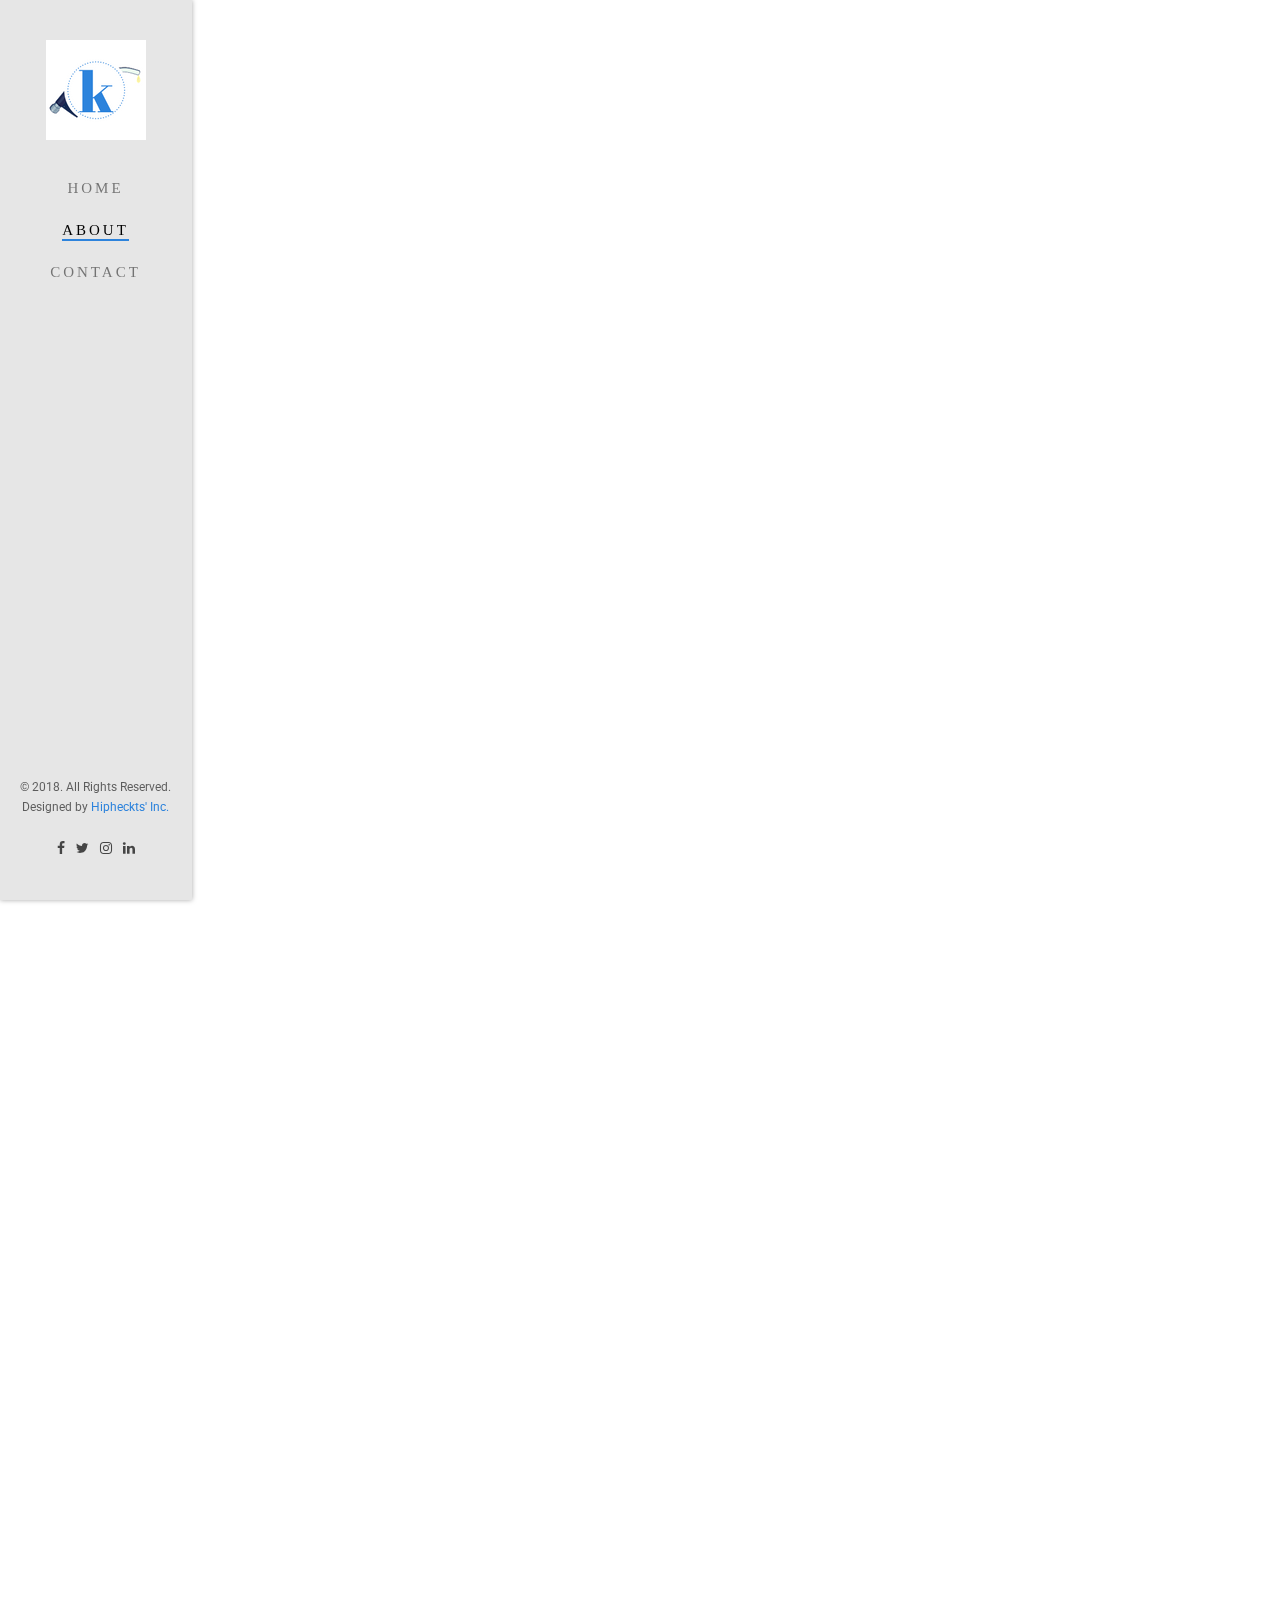
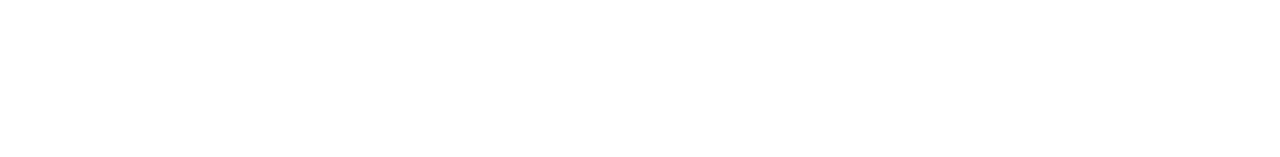
==== commit 39eaceea: "active update" ====
--- a/about.html
+++ b/about.html
@@ -70,12 +70,12 @@
         <aside id="fh5co-aside" role="complementary" class="border js-fullheight">
 
             <h1 id="fh5co-logo">
-                <a href="index.html"><img src="images/logo-colored.png" alt="Free HTML5 Bootstrap Website Template"></a>
+                <a href="index.html"><img src="images/logo-colored.png" alt="keemfat"></a>
             </h1>
             <nav id="fh5co-main-menu" role="navigation">
                 <ul>
-                    <li class="fh5co-active"><a href="index.html">Home</a></li>
-                    <li><a href="about.html">About</a></li>
+                    <li><a href="index.html">Home</a></li>
+                    <li class="fh5co-active"><a href="about.html">About</a></li>
                     <li><a href="contact.html">Contact</a></li>
                 </ul>
             </nav>
@@ -102,7 +102,7 @@
                         <p class="animate-box" data-animate-effect="fadeInLeft"> We help with the procurement of standard fuel dispenser pumps all over Nigeria.</p>
                     </div>
                     <div class="col-md-6 col-md-push-1 animate-box" data-animate-effect="fadeInLeft">
-                        <img src="images/j.jpg" width="auto" height="auto" alt="" class="img-responsive">
+                        <img src="http://res.cloudinary.com/hipheckts-inc/image/upload/c_scale,e_auto_color,w_400/v1516791834/j_jcgu5w.jpg" width="auto" height="auto" alt="" class="img-responsive">
                     </div>
                 </div>
 
--- a/css/style.css
+++ b/css/style.css
@@ -365,7 +365,7 @@
     z-index: 11;
     vertical-align: middle;
     padding-top: 30%;
-    visibility: hidden;
+    visibility: visible;
     opacity: 0;
     -webkit-transition: 0.5s;
     -o-transition: 0.5s;
@@ -406,7 +406,7 @@
     text-transform: uppercase;
     font-weight: 400;
     bottom: -5px;
-    visibility: hidden;
+    visibility: visible;
     opacity: 0;
 }
 
@@ -1243,7 +1243,6 @@
 .form-control {
     -webkit-appearance: none;
     -moz-appearance: none;
-    appearance: none;
     box-shadow: none;
     background: transparent;
     border: 2px solid rgba(0, 0, 0, 0.1);
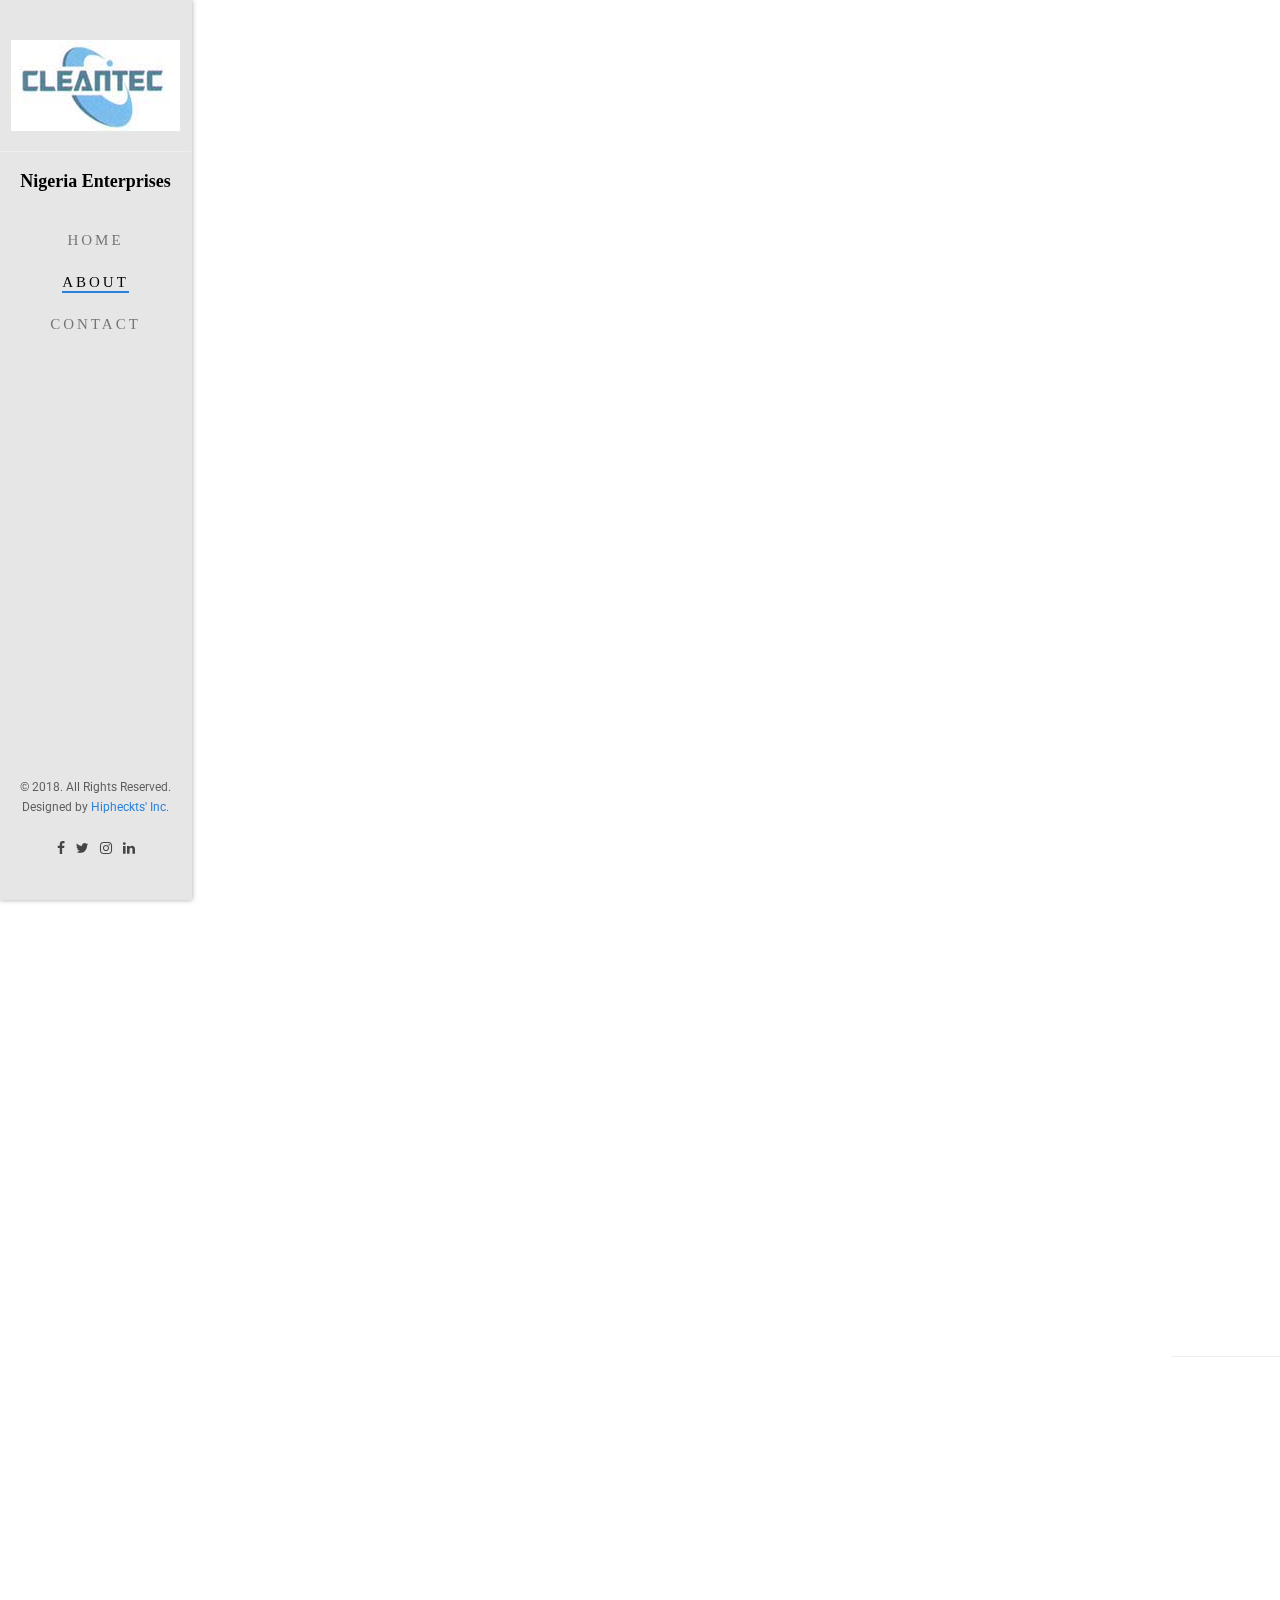
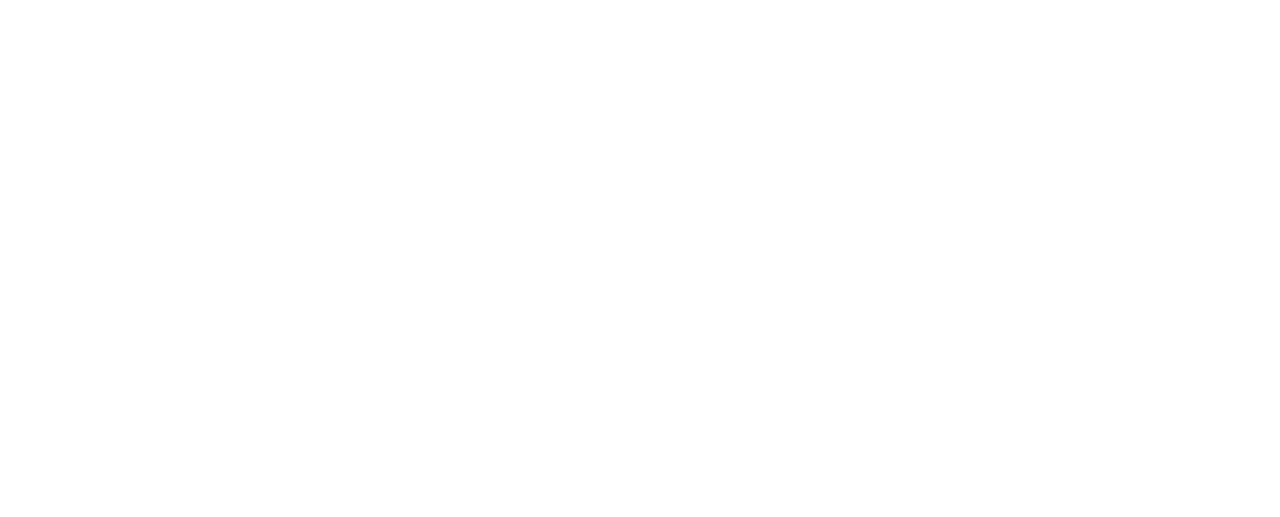
==== commit 5c037750: "development" ====
--- a/about.html
+++ b/about.html
@@ -66,11 +66,17 @@
 
 <body>
     <div id="fh5co-page">
-        <a href="#" class="js-fh5co-nav-toggle fh5co-nav-toggle"><i></i></a>
+        <nav>
+            <a href="index.html" class="js-fh5co-nav-toggle fh5co-nav-toggle"><img src="./images/logo.png" style='height: 70px; width: 70px; float: right; margin-right: 2%; margin-top: 2%;' alt="keemfat"></a>
+        </nav>
         <aside id="fh5co-aside" role="complementary" class="border js-fullheight">
 
             <h1 id="fh5co-logo">
-                <a href="index.html"><img src="images/logo-colored.png" alt="keemfat"></a>
+                <a href="index.html"><img src="./images/logo.jpg" alt="cleantec"></a>
+                <center>
+                    <hr>
+                    <h4>Nigeria Enterprises</h4>
+                </center>
             </h1>
             <nav id="fh5co-main-menu" role="navigation">
                 <ul>
@@ -97,25 +103,97 @@
             <div class="fh5co-narrow-content">
                 <div class="row">
                     <div class="col-md-5">
-                        <h2 class="fh5co-heading animate-box" data-animate-effect="fadeInLeft">Keemfat Engineering Limited</h2>
+                        <h2 class="fh5co-heading animate-box" data-animate-effect="fadeInLeft">Cleantec Nigeria Enterprises</h2>
                         <p class="fh5co-lead animate-box" data-animate-effect="fadeInLeft">Suppliers of different kinds of Petroleum Pumps, Maintenance and Repair Engineers</p>
-                        <p class="animate-box" data-animate-effect="fadeInLeft"> We help with the procurement of standard fuel dispenser pumps all over Nigeria.</p>
                     </div>
                     <div class="col-md-6 col-md-push-1 animate-box" data-animate-effect="fadeInLeft">
-                        <img src="http://res.cloudinary.com/hipheckts-inc/image/upload/c_scale,e_auto_color,w_400/v1516791834/j_jcgu5w.jpg" width="auto" height="auto" alt="" class="img-responsive">
+                        <img src="./images/m.jpg" width="auto" height="auto" alt="" class="img-responsive">
                     </div>
                 </div>
 
             </div>
 
             <div class="fh5co-narrow-content  animate-box fh5co-border-bottom" data-animate-effect="fadeInLeft">
+                <h2 class="fh5co-heading">Core Products</span>
+                </h2>
+
+                <div class="row">
+                    <div class="col-md-4 fh5co-staff">
+                        <a class="gallery-item" href="">
+                            <img src="./images/dis1.jpg" style='height: 300px; width: 350px; object-fit: fill' />
+                        </a>
+                        <h3>HY SERIES</h3>
+                        <h4>Single Fuel Dispenser</h4>
+                        <p>A professional mechanical engineer with wide range of experience in hydraulics and petroleum products.</p>
+                    </div>
+                    <div class="col-md-4 fh5co-staff">
+                        <a class="gallery-item" href="">
+                            <img src="./images/dis2.jpg" class="img-responsive" style='height: 300px; width: 300px; object-fit: fill' />
+                        </a>
+                        <h3>HY SERIES</h3>
+                        <h4>Double Fuel Dispenser</h4>
+                        <p>A professional mechanical engineer with wide range of experience in hydraulics and petroleum products.</p>
+                    </div>
+                    <div class="col-md-4 fh5co-staff">
+                        <a class="gallery-item" href="">
+                            <img src="./images/dis3.jpg" class="img-responsive" style='height: 300px; width: 350px; object-fit: fill' />
+                        </a>
+                        <h3>HG SERIES</h3>
+                        <h4>Single Fuel Dispenser</h4>
+                        <p>A professional mechanical engineer with wide range of experience in hydraulics and petroleum products.</p>
+                    </div>
+                </div>
+                <hr>
+                <div class="col-md-4 fh5co-staff">
+                    <a class="gallery-item" href="">
+                        <img src="./images/dis4.jpg" class="img-responsive" style='height: 300px; width: 350px; object-fit: fill' />
+                    </a>
+                    <h3>HG SERIES</h3>
+                    <h4>Double Fuel Dispenser</h4>
+                    <p>A professional mechanical engineer with wide range of experience in hydraulics and petroleum products.</p>
+                </div>
+                <div class="col-md-4 fh5co-staff">
+                    <a class="gallery-item" href="">
+                        <img src="./images/autogasnozzle.jpeg" class="img-responsive" style='height: 300px; width: 350px; object-fit: fill' />
+                    </a>
+                    <h3>GAS NOZZLE</h3>
+                    <h4>Autogas Nozzle</h4>
+                    <p>A professional mechanical engineer with wide range of experience in hydraulics and petroleum products.</p>
+                </div>
+                <div class="col-md-4 fh5co-staff">
+                    <a class="gallery-item" href="">
+                        <img src="./images/skid.png" style='height: 300px; width: 350px; object-fit: fill' />
+                    </a>
+                    <h3>LPG SKID</h3>
+                    <h4>10,000Litres Tank</h4>
+                    <p>A professional mechanical engineer with wide range of experience in hydraulics and petroleum products.</p>
+                </div>
+            </div>
+            <hr>
+            <div class="fh5co-narrow-content">
+                <div class="row">
+                    <div class="col-md-4 animate-box" data-animate-effect="fadeInLeft">
+                        <h1 class="fh5co-heading-colored">Get in touch</h1>
+                    </div>
+                </div>
+                <div class="row">
+                    <div class="col-md-12 animate-box" data-animate-effect="fadeInLeft">
+                        <p class="fh5co-lead">Reach out to us today...Let's make your plant or station <b> The Next Big Thing</b></p>
+                        <p><a href="contact.html" class="btn btn-primary btn-outline">Reach Us NOW!</a></p>
+                    </div>
+
+                </div>
+            </div>
+
+
+            <!--<div class="fh5co-narrow-content  animate-box fh5co-border-bottom" data-animate-effect="fadeInLeft">
                 <h2 class="fh5co-heading">Engineers</span>
                 </h2>
 
                 <div class="row">
                     <div class="col-md-4 fh5co-staff">
-                        <img src="images/person3.jpg" alt="" class="img-responsive">
-                        <h3>Akinbode Abdulhakeem</h3>
+                        <img src="./images/person.jpg" alt="" class="img-responsive">
+                        <h3>Jimoh Olabode</h3>
                         <h4>Engineer, CEO</h4>
                         <p>A professional mechanical engineer with wide range of experience in hydraulics and petroleum products.</p>
                         <ul class="fh5co-social">
@@ -126,6 +204,32 @@
                             <li><a href="#"><i class="icon-instagram"></i></a></li>
                         </ul>
                     </div>
+                    <div class="col-md-4 fh5co-staff">
+                        <img src="./images/person.jpg" alt="" class="img-responsive">
+                        <h3>Jimoh Olabode</h3>
+                        <h4>Engineer, CEO</h4>
+                        <p>A professional mechanical engineer with wide range of experience in hydraulics and petroleum products.</p>
+                        <ul class="fh5co-social">
+                            <li><a href="#"><i class="icon-google"></i></a></li>
+                            <li><a href="#"><i class="icon-dribbble"></i></a></li>
+                            <li><a href="#"><i class="icon-twitter"></i></a></li>
+                            <li><a href="#"><i class="icon-facebook"></i></a></li>
+                            <li><a href="#"><i class="icon-instagram"></i></a></li>
+                        </ul>
+                    </div>
+                    <div class="col-md-4 fh5co-staff">
+                        <img src="./images/person.jpg" alt="" class="img-responsive">
+                        <h3>Jimoh Olabode</h3>
+                        <h4>Engineer, CEO</h4>
+                        <p>A professional mechanical engineer with wide range of experience in hydraulics and petroleum products.</p>
+                        <ul class="fh5co-social">
+                            <li><a href="#"><i class="icon-google"></i></a></li>
+                            <li><a href="#"><i class="icon-dribbble"></i></a></li>
+                            <li><a href="#"><i class="icon-twitter"></i></a></li>
+                            <li><a href="#"><i class="icon-facebook"></i></a></li>
+                            <li><a href="#"><i class="icon-instagram"></i></a></li>
+                        </ul>
+                    </div>
                 </div>
             </div>
 
@@ -142,8 +246,7 @@
                     </div>
 
                 </div>
-            </div>
-
+            </div>-->
         </div>
     </div>
 
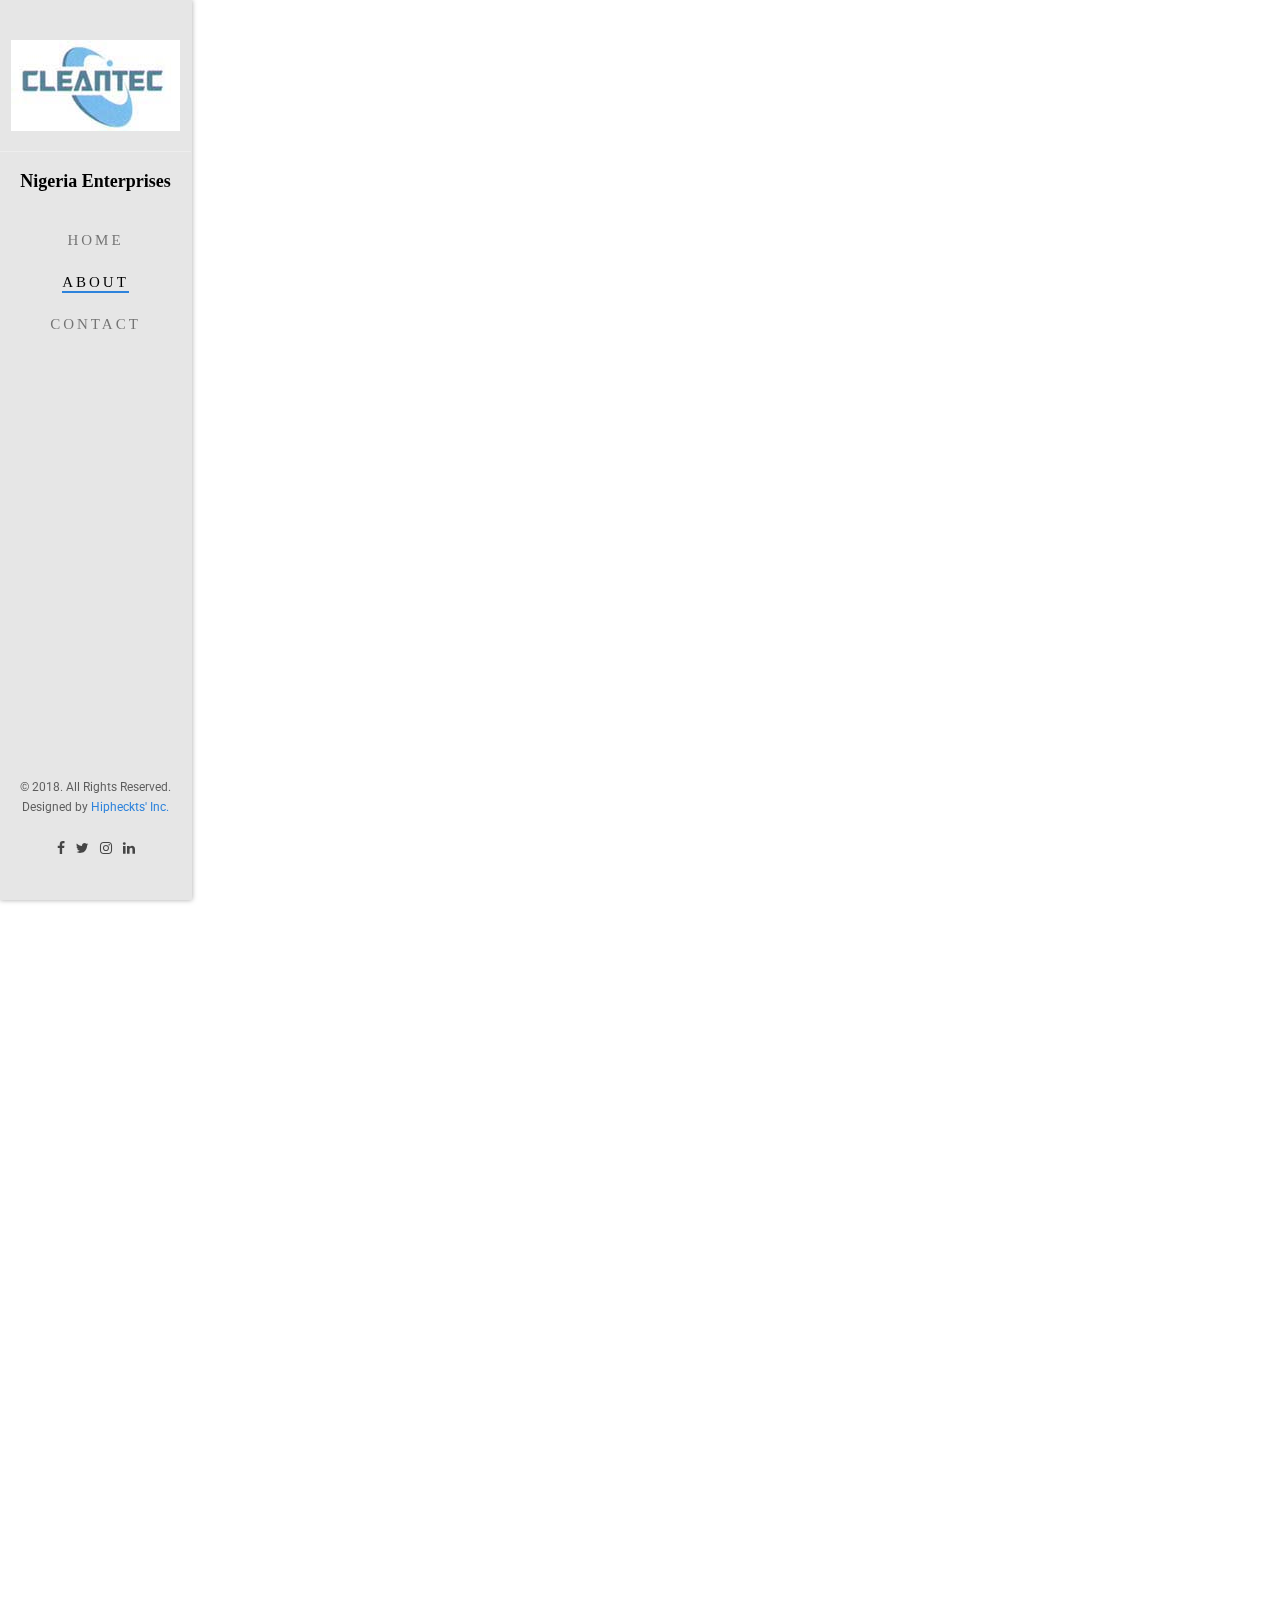
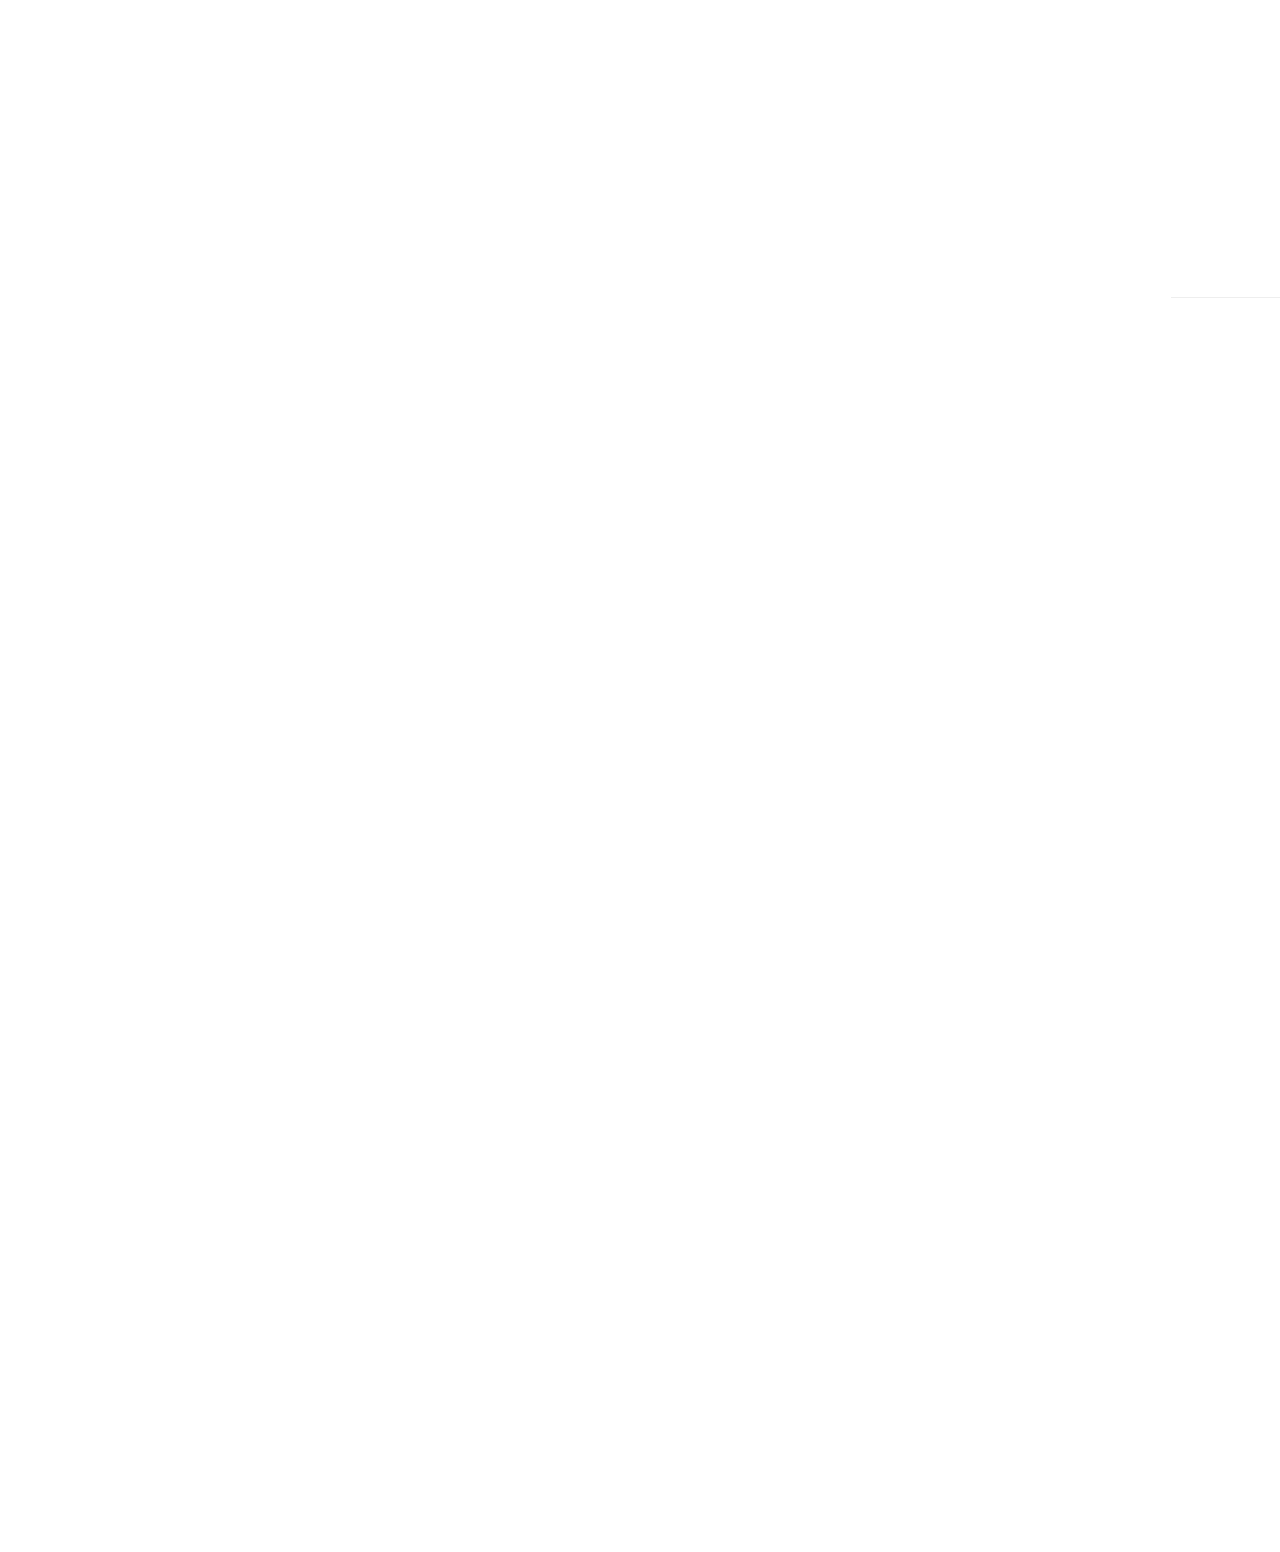
==== commit 7f518cc5: "Characteristics" ====
--- a/about.html
+++ b/about.html
@@ -122,25 +122,137 @@
                         <a class="gallery-item" href="">
                             <img src="./images/dis1.jpg" style='height: 300px; width: 350px; object-fit: fill' />
                         </a>
-                        <h3>HY SERIES</h3>
+                        <h3>B SERIES</h3>
                         <h4>Single Fuel Dispenser</h4>
-                        <p>A professional mechanical engineer with wide range of experience in hydraulics and petroleum products.</p>
+                        <div style="font-size:10pt!important">
+                            <p><b>Characteristicas Tecnicas</b>
+                                <ul>
+                                    <li>Ambient Temperture: -40C - +55C</li>
+                                    <li>Himidity:
+                                        < 95%</li>
+                                            <li>Max Flow: 60L/min or 80L/min</li>
+                                            <li>Accuracy: +- 0.30%</li>
+                                            <li>Repeating Accuracy:
+                                                < 0.15%</li>
+                                                    <li>Inlet Vacuum: > 54kPa</li>
+                                                    <li>Outlet Vacuum:
+                                                        < 0.3Mpa</li>
+                                                            <li>Power: AC220V+- 20% (60Hz)</li>
+                                                            <li>Noise:
+                                                                <70dB (A CLass)</li>
+                                                                    <li>Unit Price: 0-9999, 0-9999 (changeable)</li>
+                                                                    <li>Single range: 1-9999.99.1-9999.99 (changeable)</li>
+                                                                    <li>Accumulative range: 0-999999999.99</li>
+                                                                    <li>Electronic Configuration</li>
+                                                                    <li>Print (option)</li>
+                                                                    <li>With 3 level password for different user</li>
+                                                                    <li>Stop fueling by integer sale</li>
+                                                                    <li>Can set the decimal point for the display, so can be used in many country with different currency rate.
+                                                                    </li>
+                                                                    <li>Leaves the communication ports. so it can communicate with gas station management system</li>
+                                                                    <Li>Can communicate with IC card reader.</Li>
+                                </ul>
+                                <b>Model</b>
+                                <ul>
+                                    <li>RT-B112 (1Pump - 1Nozzle - 2Display - 1Keyboard)</li>
+                                </ul>
+                                <b>Size</b>
+                                <ul>
+                                    <li>900*400*1670mm(Length*Thickness*Height)</li>
+                                </ul>
+                            </p>
+                        </div>
+
                     </div>
                     <div class="col-md-4 fh5co-staff">
                         <a class="gallery-item" href="">
                             <img src="./images/dis2.jpg" class="img-responsive" style='height: 300px; width: 300px; object-fit: fill' />
                         </a>
-                        <h3>HY SERIES</h3>
+                        <h3>B SERIES</h3>
                         <h4>Double Fuel Dispenser</h4>
-                        <p>A professional mechanical engineer with wide range of experience in hydraulics and petroleum products.</p>
+                        <div style="font-size:10pt!important">
+                            <p><b>Characteristicas Tecnicas</b>
+                                <ul>
+                                    <li>Ambient Temperture: -40C - +55C</li>
+                                    <li>Himidity:
+                                        < 95%</li>
+                                            <li>Max Flow: 60L/min or 80L/min</li>
+                                            <li>Accuracy: +- 0.30%</li>
+                                            <li>Repeating Accuracy:
+                                                < 0.15%</li>
+                                                    <li>Inlet Vacuum: > 54kPa</li>
+                                                    <li>Outlet Vacuum:
+                                                        < 0.3Mpa</li>
+                                                            <li>Power: AC220V+- 20% (60Hz)</li>
+                                                            <li>Noise:
+                                                                <70dB (A CLass)</li>
+                                                                    <li>Unit Price: 0-9999, 0-9999 (changeable)</li>
+                                                                    <li>Single range: 1-9999.99.1-9999.99 (changeable)</li>
+                                                                    <li>Accumulative range: 0-999999999.99</li>
+                                                                    <li>Electronic Configuration</li>
+                                                                    <li>Print (option)</li>
+                                                                    <li>With 3 level password for different user</li>
+                                                                    <li>Stop fueling by integer sale</li>
+                                                                    <li>Can set the decimal point for the display, so can be used in many country with different currency rate.
+                                                                    </li>
+                                                                    <li>Leaves the communication ports. so it can communicate with gas station management system</li>
+                                                                    <Li>Can communicate with IC card reader.</Li>
+                                </ul>
+                                <b>Model</b>
+                                <ul>
+                                    <li>RT-B112 (1Pump - 1Nozzle - 2Display - 1Keyboard)</li>
+                                </ul>
+                                <b>Size</b>
+                                <ul>
+                                    <li>900*400*2050mm(Length*Thickness*Height)</li>
+                                </ul>
+                            </p>
+                        </div>
                     </div>
                     <div class="col-md-4 fh5co-staff">
                         <a class="gallery-item" href="">
                             <img src="./images/dis3.jpg" class="img-responsive" style='height: 300px; width: 350px; object-fit: fill' />
                         </a>
                         <h3>HG SERIES</h3>
-                        <h4>Single Fuel Dispenser</h4>
-                        <p>A professional mechanical engineer with wide range of experience in hydraulics and petroleum products.</p>
+                        <h4>Double Fuel Dispenser</h4>
+                        <div style="font-size:10pt!important">
+                            <p><b>Characteristicas Tecnicas</b>
+                                <ul>
+                                    <li>Ambient Temperture: -40C - +55C</li>
+                                    <li>Himidity:
+                                        < 95%</li>
+                                            <li>Max Flow: 60L/min or 80L/min</li>
+                                            <li>Accuracy: +- 0.30%</li>
+                                            <li>Repeating Accuracy:
+                                                < 0.15%</li>
+                                                    <li>Inlet Vacuum: > 54kPa</li>
+                                                    <li>Outlet Vacuum:
+                                                        < 0.3Mpa</li>
+                                                            <li>Power: AC220V+- 20% (60Hz)</li>
+                                                            <li>Noise:
+                                                                <70dB (A CLass)</li>
+                                                                    <li>Unit Price: 0-9999, 0-9999 (changeable)</li>
+                                                                    <li>Single range: 1-9999.99.1-9999.99 (changeable)</li>
+                                                                    <li>Accumulative range: 0-999999999.99</li>
+                                                                    <li>Electronic Configuration</li>
+                                                                    <li>Print (option)</li>
+                                                                    <li>With 3 level password for different user</li>
+                                                                    <li>Stop fueling by integer sale</li>
+                                                                    <li>Can set the decimal point for the display, so can be used in many country with different currency rate.
+                                                                    </li>
+                                                                    <li>Leaves the communication ports. so it can communicate with gas station management system</li>
+                                                                    <Li>Can communicate with IC card reader.</Li>
+                                </ul>
+                                <b>Model</b>
+                                <ul>
+                                    <li>RT-HG222 (2Pump - 2Nozzle - 2Display - 2Keyboard)</li>
+                                </ul>
+                                <b>Size</b>
+                                <ul>
+                                    <li>1100*740*2400mm(Length*Thickness*Height)</li>
+                                </ul>
+                            </p>
+                        </div>
                     </div>
                 </div>
                 <hr>
@@ -149,8 +261,45 @@
                         <img src="./images/dis4.jpg" class="img-responsive" style='height: 300px; width: 350px; object-fit: fill' />
                     </a>
                     <h3>HG SERIES</h3>
-                    <h4>Double Fuel Dispenser</h4>
-                    <p>A professional mechanical engineer with wide range of experience in hydraulics and petroleum products.</p>
+                    <h4>Quadrouple Fuel Dispenser</h4>
+                    <div style="font-size:10pt!important">
+                        <p><b>Characteristicas Tecnicas</b>
+                            <ul>
+                                <li>Ambient Temperture: -40C - +55C</li>
+                                <li>Himidity:
+                                    < 95%</li>
+                                        <li>Max Flow: 60L/min or 80L/min</li>
+                                        <li>Accuracy: +- 0.30%</li>
+                                        <li>Repeating Accuracy:
+                                            < 0.15%</li>
+                                                <li>Inlet Vacuum: > 54kPa</li>
+                                                <li>Outlet Vacuum:
+                                                    < 0.3Mpa</li>
+                                                        <li>Power: AC220V+- 20% (60Hz)</li>
+                                                        <li>Noise:
+                                                            <70dB (A CLass)</li>
+                                                                <li>Unit Price: 0-9999, 0-9999 (changeable)</li>
+                                                                <li>Single range: 1-9999.99.1-9999.99 (changeable)</li>
+                                                                <li>Accumulative range: 0-999999999.99</li>
+                                                                <li>Electronic Configuration</li>
+                                                                <li>Print (option)</li>
+                                                                <li>With 3 level password for different user</li>
+                                                                <li>Stop fueling by integer sale</li>
+                                                                <li>Can set the decimal point for the display, so can be used in many country with different currency rate.
+                                                                </li>
+                                                                <li>Leaves the communication ports. so it can communicate with gas station management system</li>
+                                                                <Li>Can communicate with IC card reader.</Li>
+                            </ul>
+                            <b>Model</b>
+                            <ul>
+                                <li>RT-HG244 (2Pump - 4Nozzle - 4Display - 4Keyboard)</li>
+                            </ul>
+                            <b>Size</b>
+                            <ul>
+                                <li>110*740*2400mm(Length*Thickness*Height)</li>
+                            </ul>
+                        </p>
+                    </div>
                 </div>
                 <div class="col-md-4 fh5co-staff">
                     <a class="gallery-item" href="">
@@ -158,7 +307,15 @@
                     </a>
                     <h3>GAS NOZZLE</h3>
                     <h4>Autogas Nozzle</h4>
-                    <p>A professional mechanical engineer with wide range of experience in hydraulics and petroleum products.</p>
+                    <div style="font-size:10pt!important">
+                        <p><b></b>
+                            <br>
+                            <hr><b>General Specification</b>
+                            <ul>
+                                <li>ATEX certified LPG dispenser</li>
+                            </ul>
+                        </p>
+                    </div>
                 </div>
                 <div class="col-md-4 fh5co-staff">
                     <a class="gallery-item" href="">
@@ -166,17 +323,31 @@
                     </a>
                     <h3>LPG SKID</h3>
                     <h4>10,000Litres Tank</h4>
-                    <p>A professional mechanical engineer with wide range of experience in hydraulics and petroleum products.</p>
+                    <div style="font-size:10pt!important">
+                        <p><b>It contains LPG tankk, LPG dispenser, LPG filling scale, LPG pummp, Control box, Leakage detection, water cooling system, level meter and valves as complete set on the skid, avaiable for filling LPG vehicles and LPG cooking/camping cylinder</b>
+                            <br>
+                            <hr><b>General Specification</b>
+                            <ul>
+                                <li>ATEX certified LPG dispenser</li>
+                                <li>Ready to connect with IC card management system by internet</li>
+                                <li>ATC according to ASTM Table 54 with RTD</li>
+                                <li>Electronic an Mechanical calibration</li>
+                                <li>Emergency stop systems</li>
+                                <li>Acme threaded tannk filling connection</li>
+                                <li>Magnetic level guage</li>
+                                <li>Vane (90 lt/min) or Multi stage Centrifugal (60 lt/min) high performance pump options</li>
+                                <li>Complete electrical control panel with gas sensors</li>
+                                <li>Ex-proof connections for all electrical equipments</li>
+                                <li>Gas sensing and alarm system</li>
+                                <li>Capacity available with 5-10m3</li>
+                            </ul>
+                        </p>
+                    </div>
                 </div>
             </div>
             <hr>
             <div class="fh5co-narrow-content">
                 <div class="row">
-                    <div class="col-md-4 animate-box" data-animate-effect="fadeInLeft">
-                        <h1 class="fh5co-heading-colored">Get in touch</h1>
-                    </div>
-                </div>
-                <div class="row">
                     <div class="col-md-12 animate-box" data-animate-effect="fadeInLeft">
                         <p class="fh5co-lead">Reach out to us today...Let's make your plant or station <b> The Next Big Thing</b></p>
                         <p><a href="contact.html" class="btn btn-primary btn-outline">Reach Us NOW!</a></p>
@@ -195,7 +366,7 @@
                         <img src="./images/person.jpg" alt="" class="img-responsive">
                         <h3>Jimoh Olabode</h3>
                         <h4>Engineer, CEO</h4>
-                        <p>A professional mechanical engineer with wide range of experience in hydraulics and petroleum products.</p>
+                        <p>A professional mechanical engineer with wide range of experience in Bdraulics and petroleum products.</p>
                         <ul class="fh5co-social">
                             <li><a href="#"><i class="icon-google"></i></a></li>
                             <li><a href="#"><i class="icon-dribbble"></i></a></li>
@@ -208,7 +379,7 @@
                         <img src="./images/person.jpg" alt="" class="img-responsive">
                         <h3>Jimoh Olabode</h3>
                         <h4>Engineer, CEO</h4>
-                        <p>A professional mechanical engineer with wide range of experience in hydraulics and petroleum products.</p>
+                        <p>A professional mechanical engineer with wide range of experience in Bdraulics and petroleum products.</p>
                         <ul class="fh5co-social">
                             <li><a href="#"><i class="icon-google"></i></a></li>
                             <li><a href="#"><i class="icon-dribbble"></i></a></li>
@@ -221,7 +392,7 @@
                         <img src="./images/person.jpg" alt="" class="img-responsive">
                         <h3>Jimoh Olabode</h3>
                         <h4>Engineer, CEO</h4>
-                        <p>A professional mechanical engineer with wide range of experience in hydraulics and petroleum products.</p>
+                        <p>A professional mechanical engineer with wide range of experience in Bdraulics and petroleum products.</p>
                         <ul class="fh5co-social">
                             <li><a href="#"><i class="icon-google"></i></a></li>
                             <li><a href="#"><i class="icon-dribbble"></i></a></li>
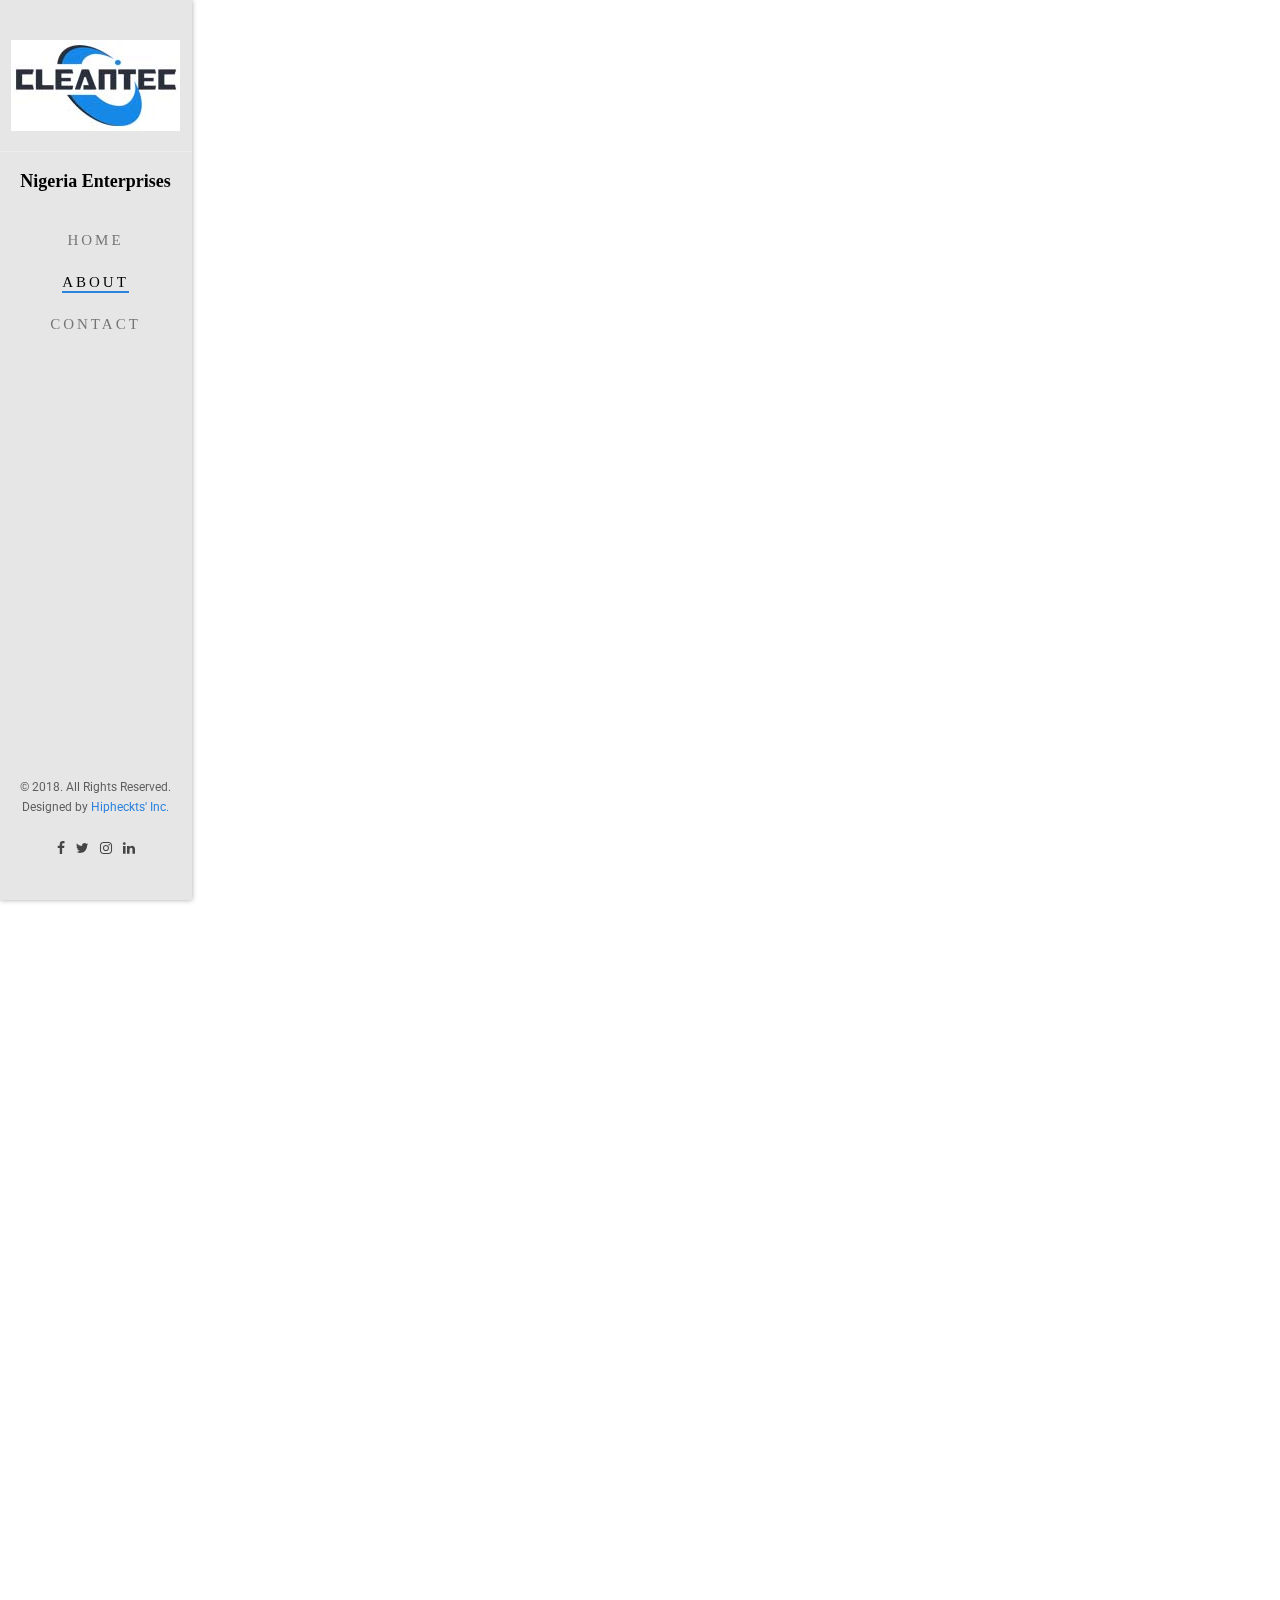
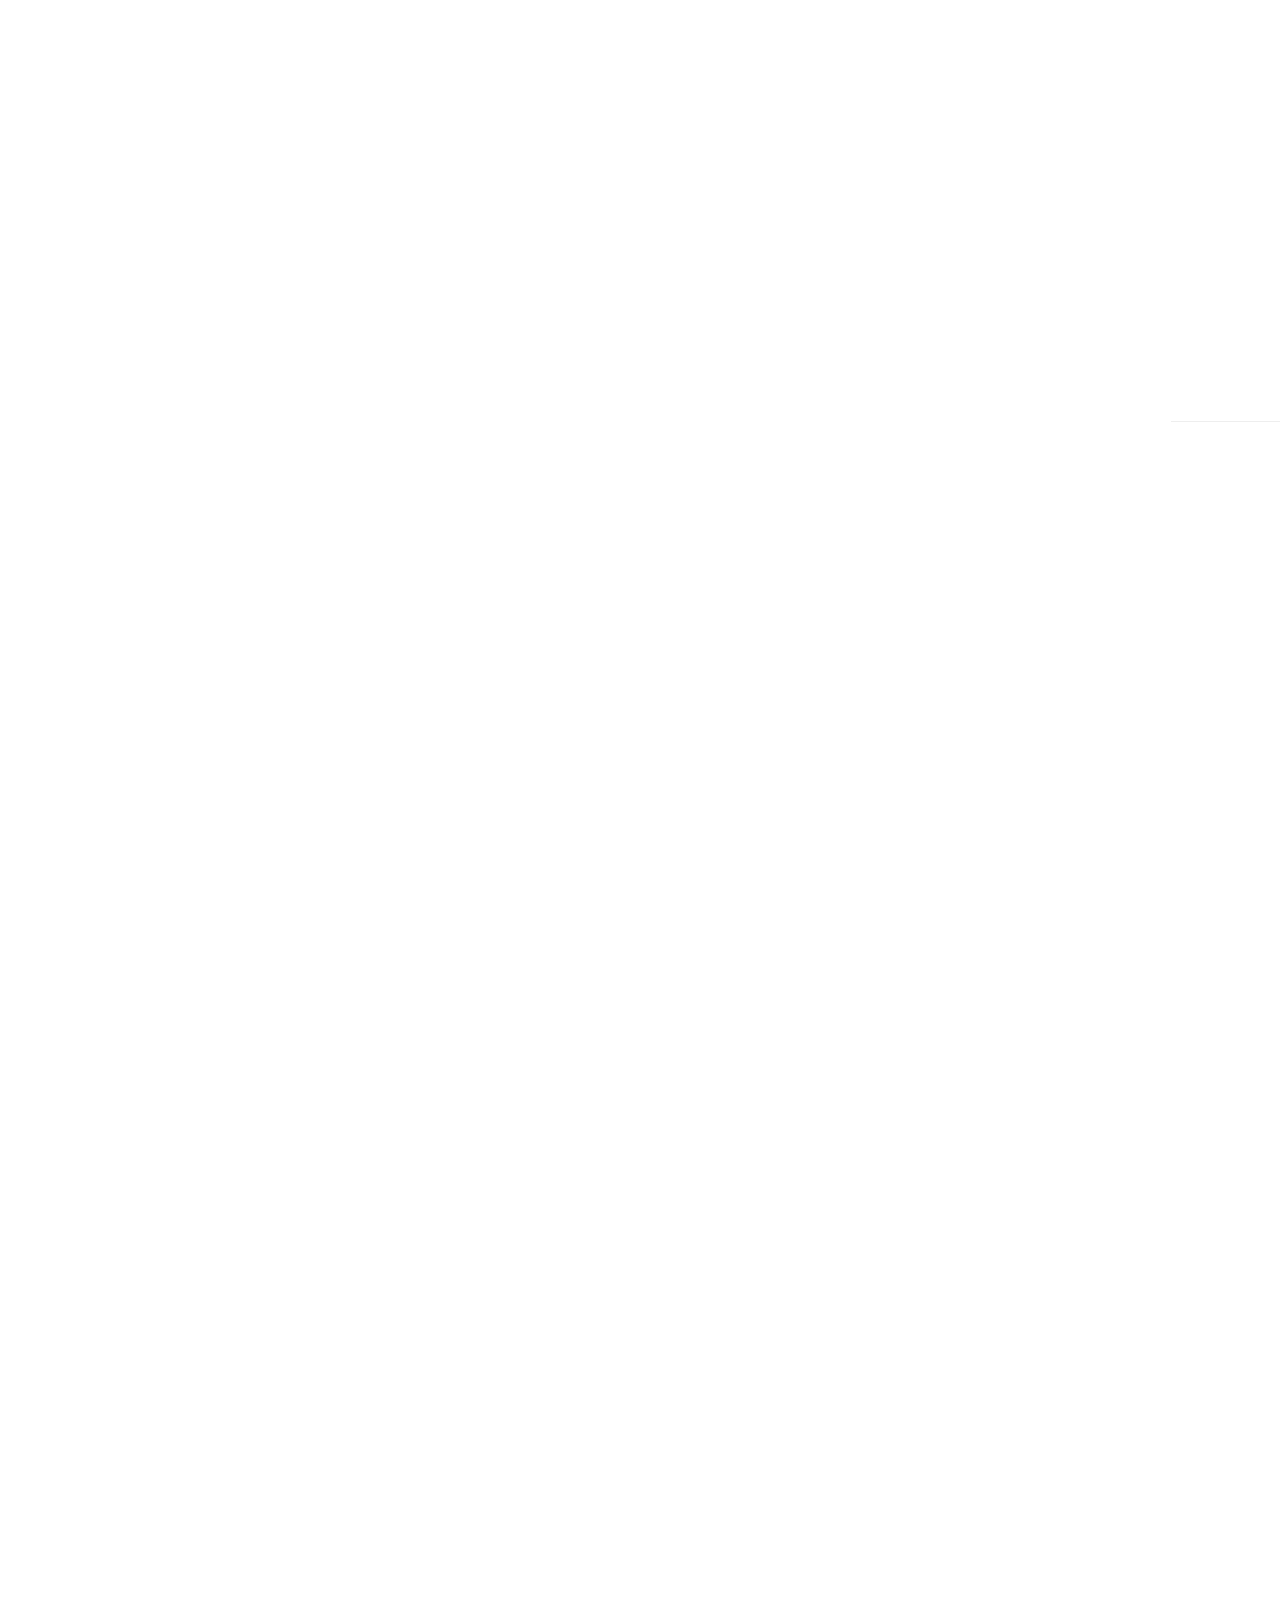
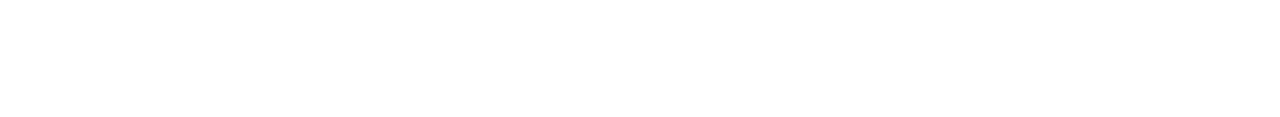
==== commit a8a2aa58: "gallery" ====
--- a/about.html
+++ b/about.html
@@ -108,6 +108,12 @@
                     </div>
                     <div class="col-md-6 col-md-push-1 animate-box" data-animate-effect="fadeInLeft">
                         <img src="./images/m.jpg" width="auto" height="auto" alt="" class="img-responsive">
+                    </div>
+
+                    <div class="col-md-12 animate-box" data-animate-effect="fadeInLeft">
+                        <hr>
+                        <p class="fh5co-lead">See our
+                            <a href="gallery.html" class="btn btn-primary btn-outline">Gallery</a></p>
                     </div>
                 </div>
 
@@ -349,6 +355,7 @@
             <div class="fh5co-narrow-content">
                 <div class="row">
                     <div class="col-md-12 animate-box" data-animate-effect="fadeInLeft">
+                        <hr>
                         <p class="fh5co-lead">Reach out to us today...Let's make your plant or station <b> The Next Big Thing</b></p>
                         <p><a href="contact.html" class="btn btn-primary btn-outline">Reach Us NOW!</a></p>
                     </div>
--- a/css/style.css
+++ b/css/style.css
@@ -1104,8 +1104,8 @@
 .btn-primary:hover,
 .btn-primary:focus,
 .btn-primary:active {
-    background: #88c756 !important;
-    border-color: #88c756 !important;
+    background: #2d83dc !important;
+    border-color: #2d83dc !important;
 }
 
 .btn-primary.btn-outline {
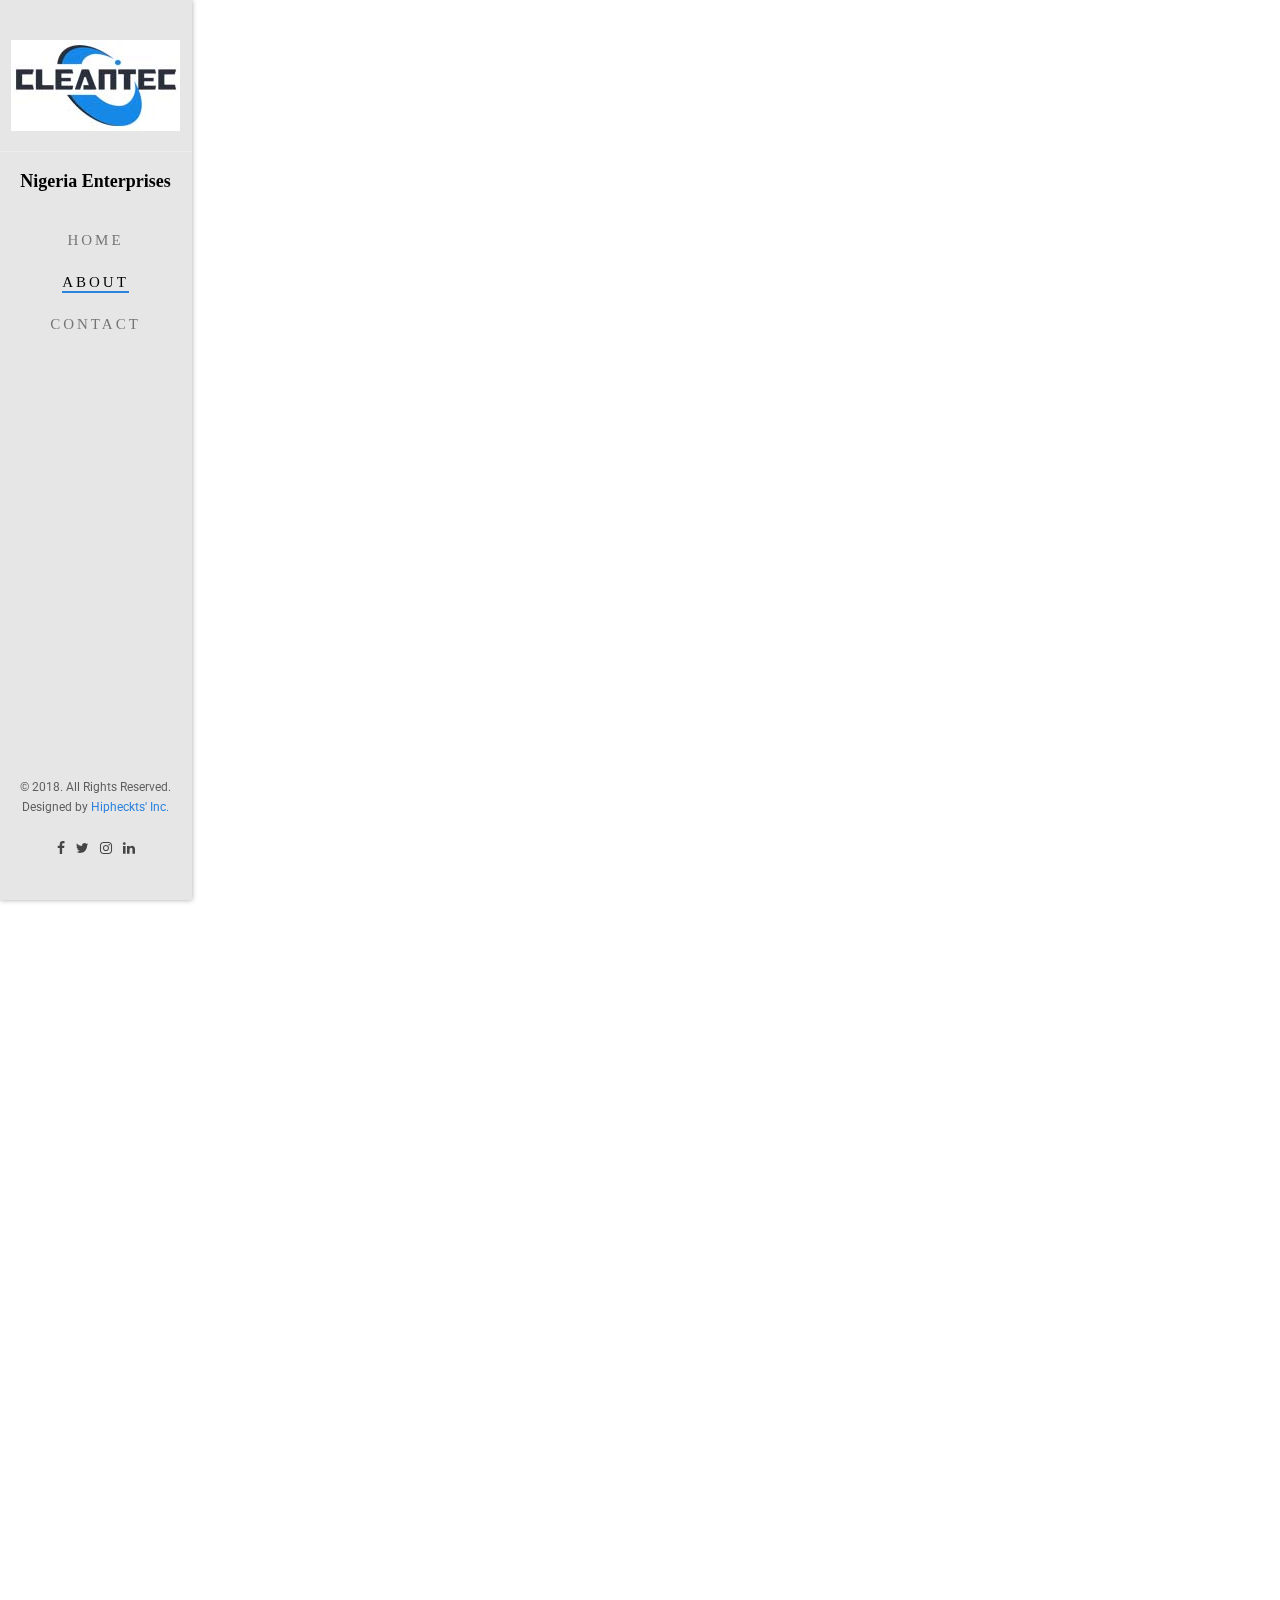
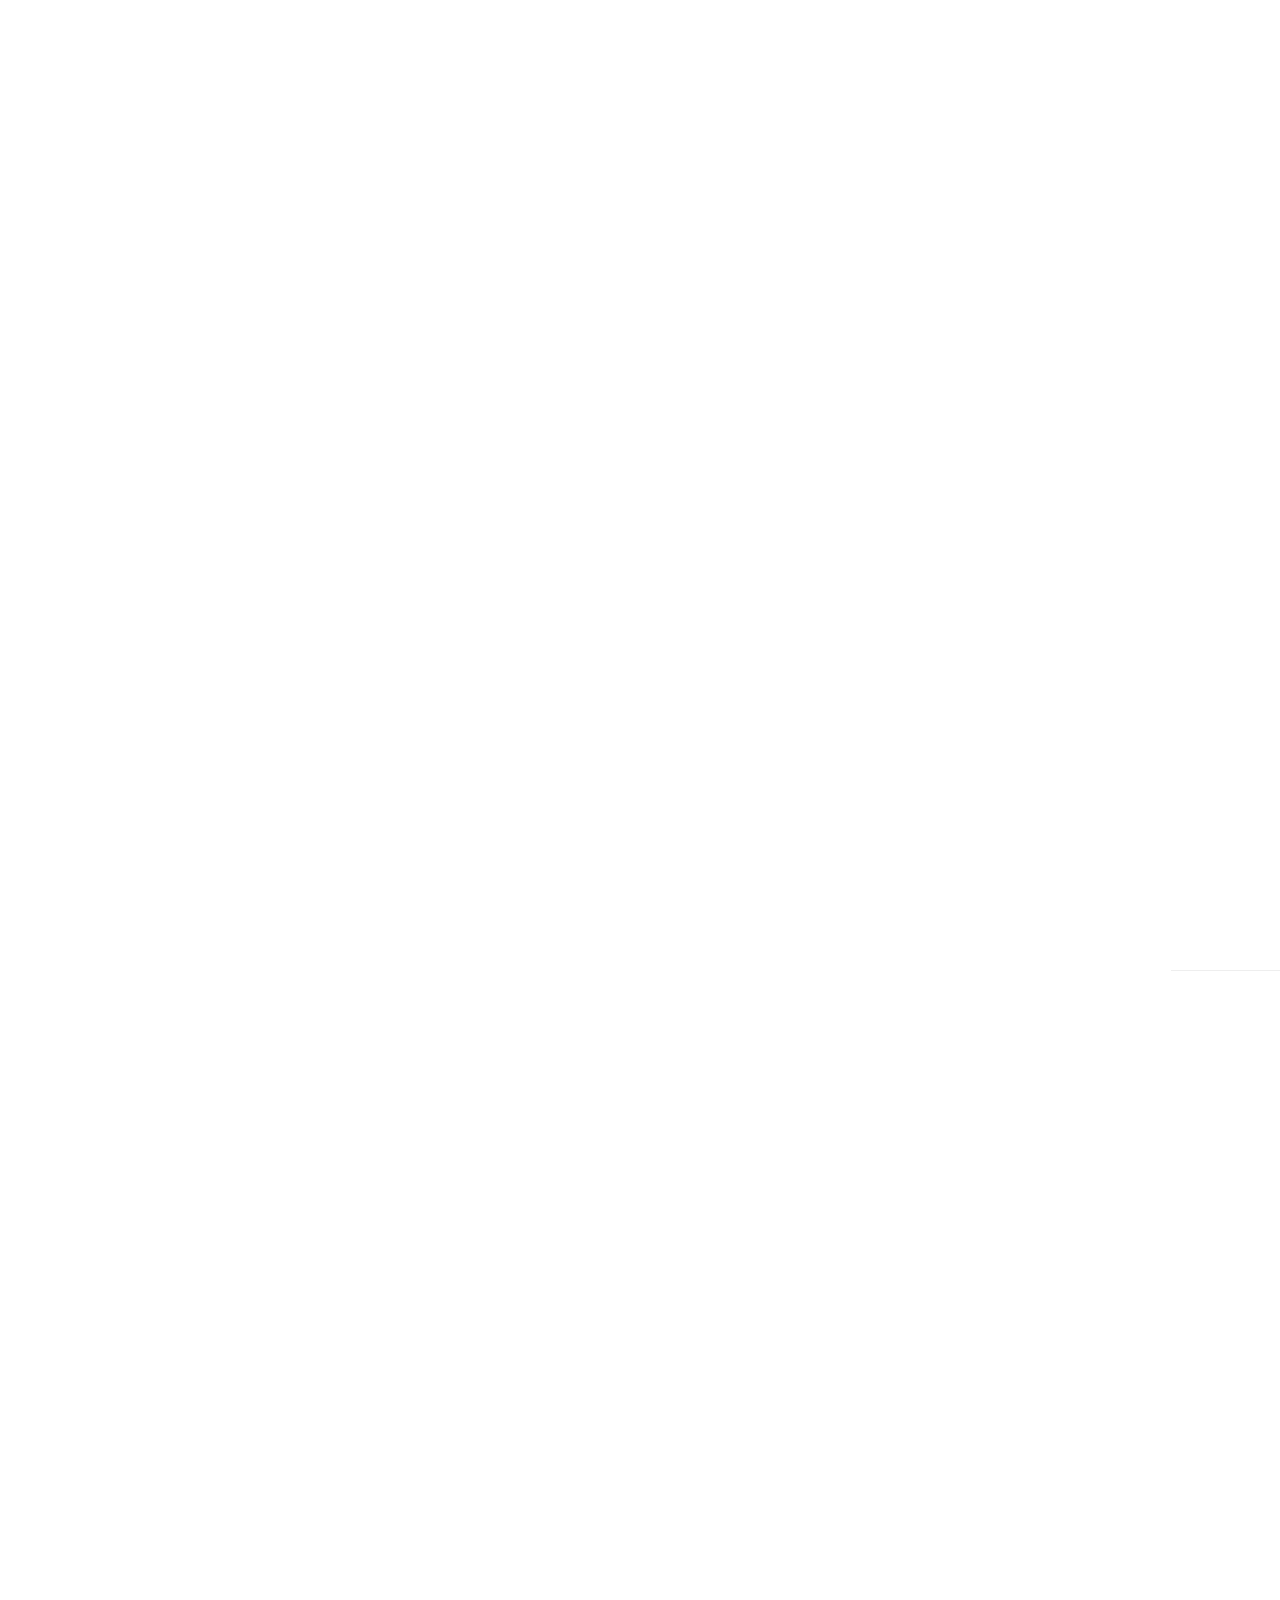
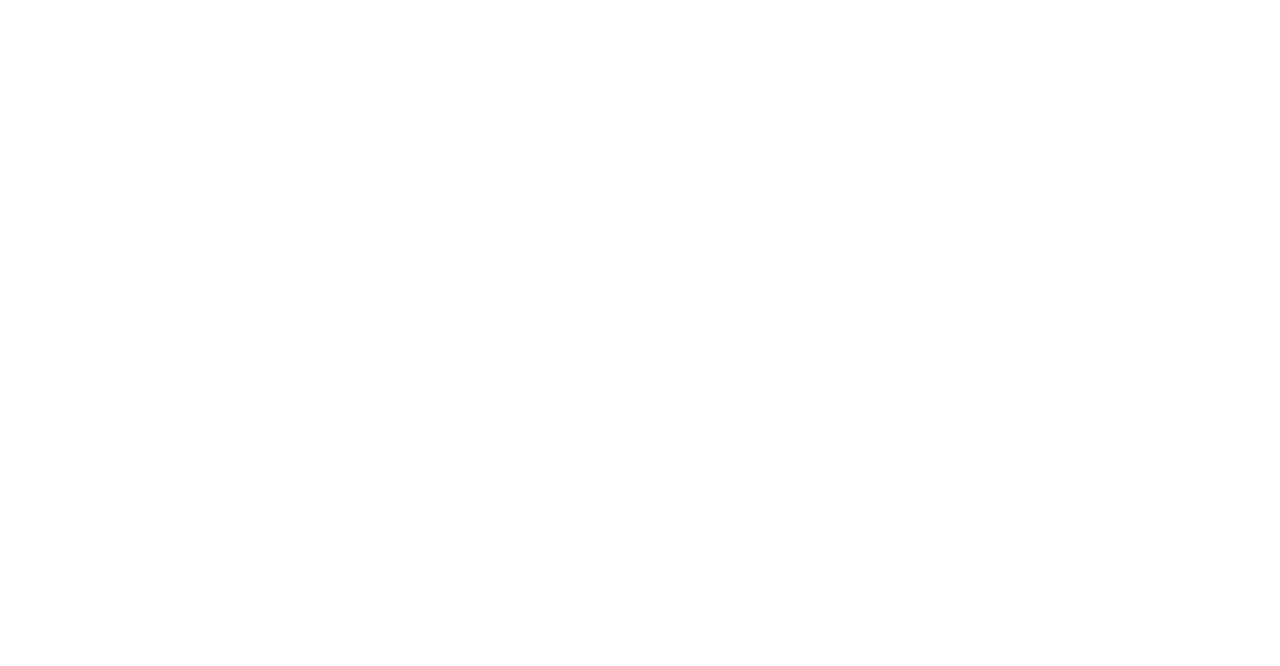
==== commit 33b676b6: "root" ====
--- a/about.html
+++ b/about.html
@@ -104,7 +104,9 @@
                 <div class="row">
                     <div class="col-md-5">
                         <h2 class="fh5co-heading animate-box" data-animate-effect="fadeInLeft">Cleantec Nigeria Enterprises</h2>
-                        <p class="fh5co-lead animate-box" data-animate-effect="fadeInLeft">Suppliers of different kinds of Petroleum Pumps, Maintenance and Repair Engineers</p>
+                        <p class="fh5co-lead animate-box" data-animate-effect="fadeInLeft">Confidence comes standard with all <b>Cleantec</b> fuel dispensing quipment, because as the leading experts, our fuel dispensers deliver proven reliability and profitability.<br>Upgrading your fuel, diesel or gas pump is a smart
+                            investment that pays off in the long run, so our automated fuel dispensers are designed to maximize that long term investment. <br><br> Whether you're looking to freshen up your forecourt, offer flexible fuel or market in-store
+                            coupons from the gas pump, <b>Cleantec</b> has the perfect solution.</p>
                     </div>
                     <div class="col-md-6 col-md-push-1 animate-box" data-animate-effect="fadeInLeft">
                         <img src="./images/m.jpg" width="auto" height="auto" alt="" class="img-responsive">
